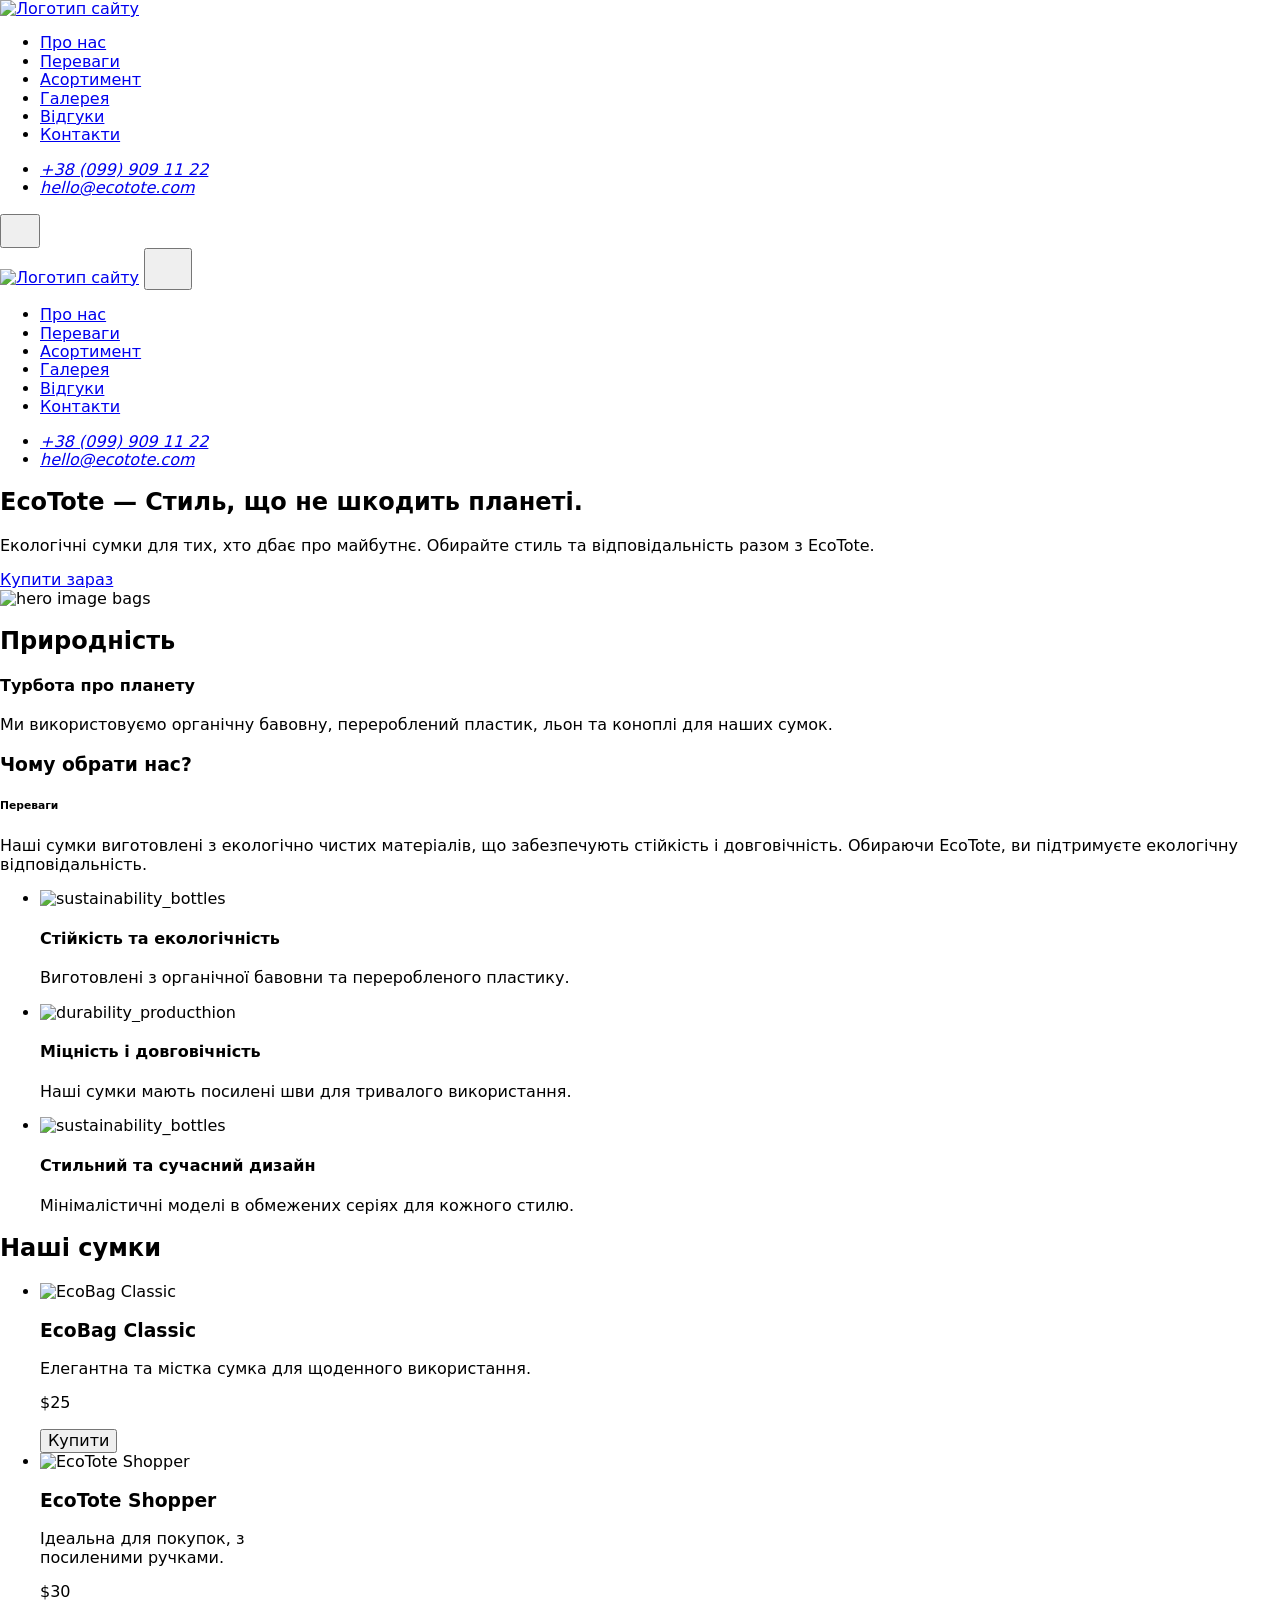
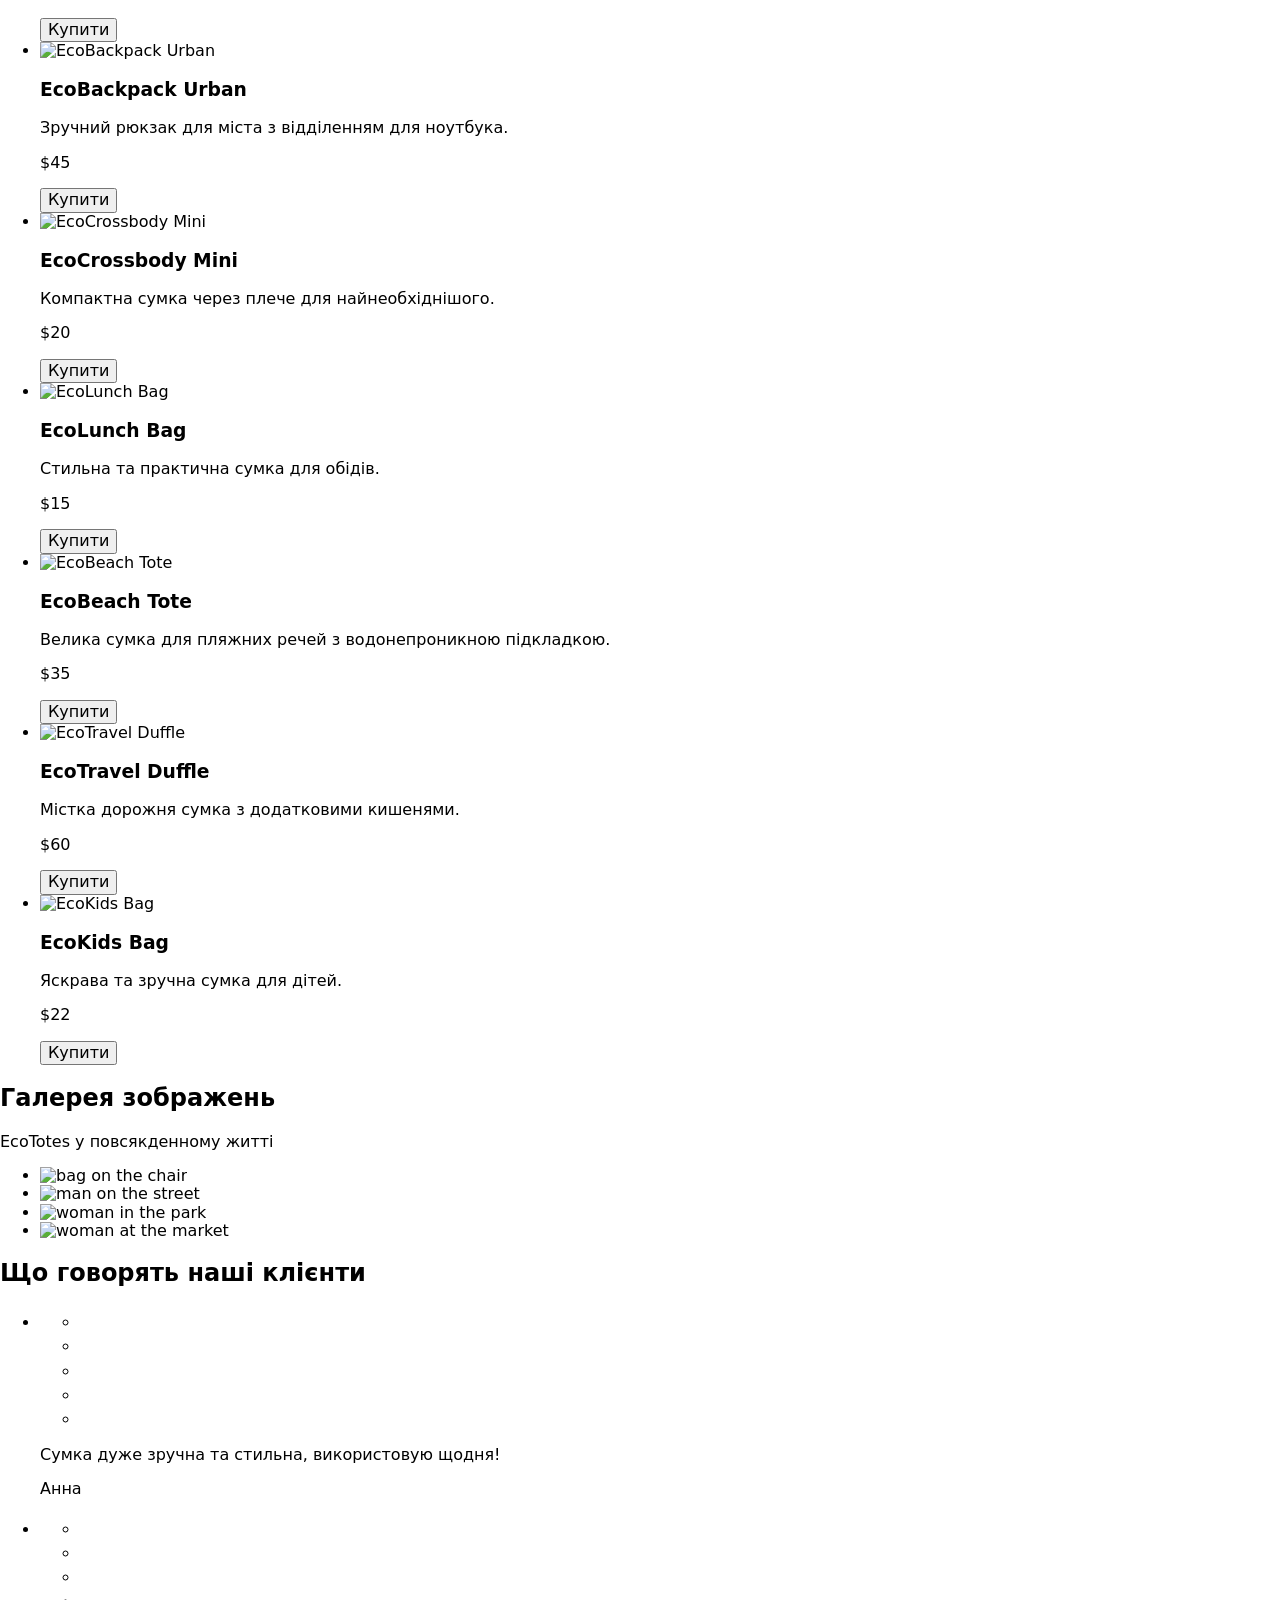
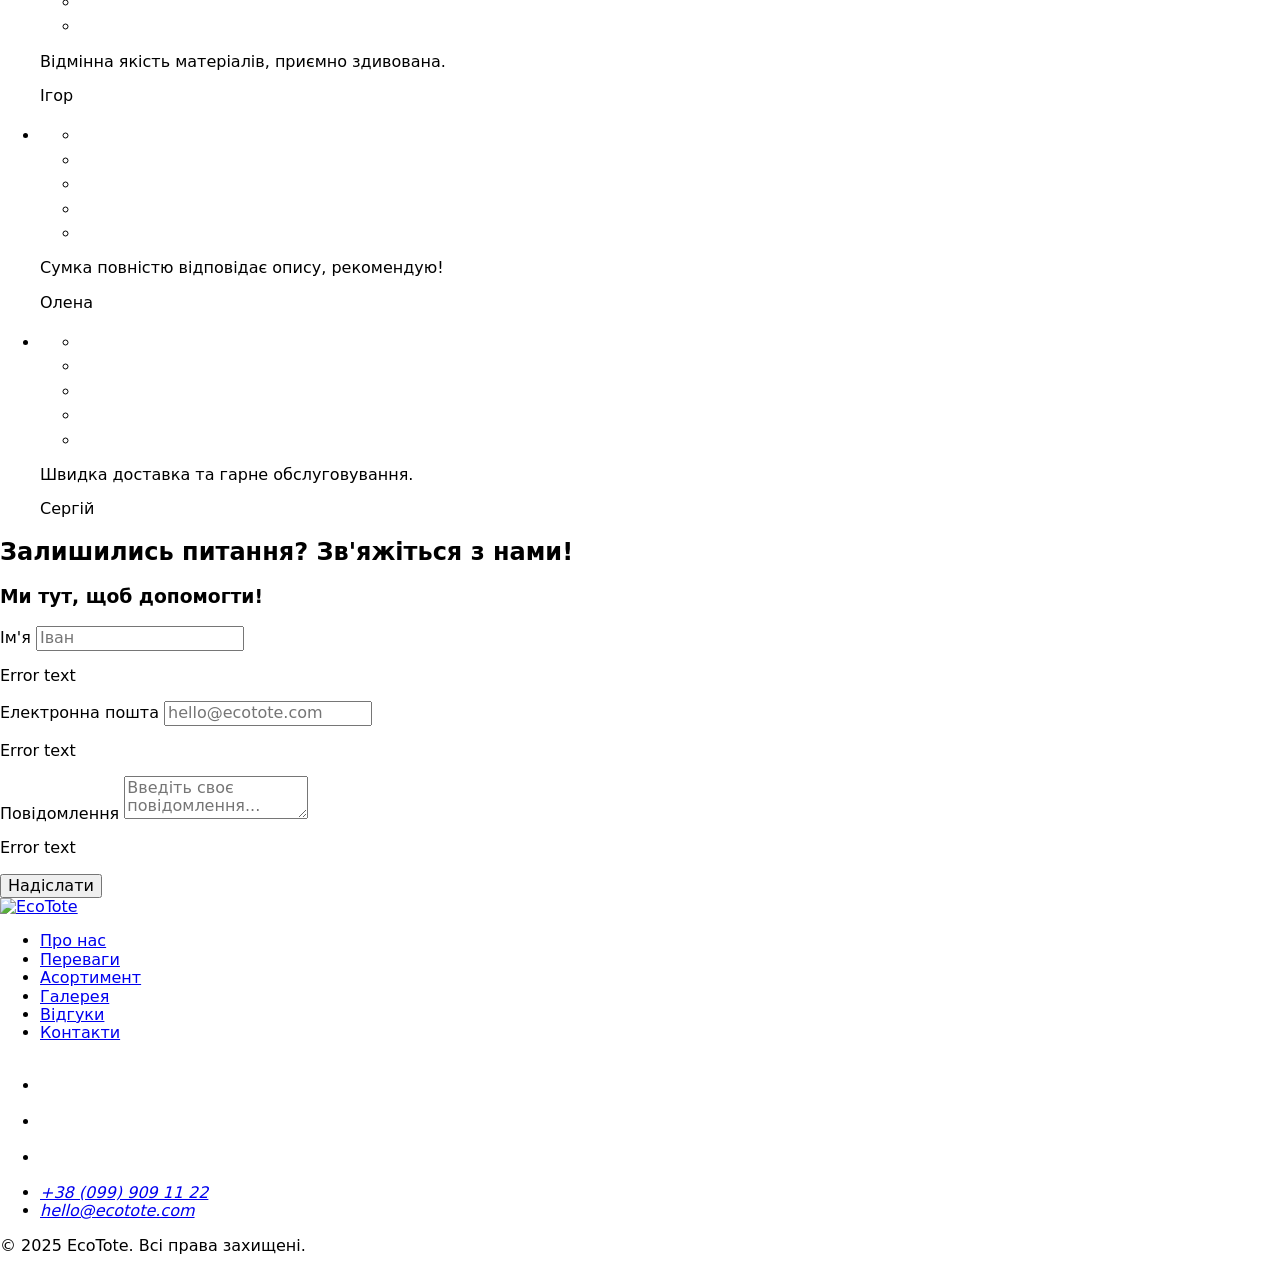
==== index.html @ 2b486815 "Deploying to gh-pages from @ Bogdan-uk/team-project@c42244c601ded046ae0c8dff309951acd3d1aea6 🚀" ====
<!DOCTYPE html>
<html lang="en">
  <head>
    <meta charset="UTF-8" />
    <link rel="icon" type="image/svg+xml" href="/team-project/assets/fav-BGLJ9LXk.svg" />
    <meta name="viewport" content="width=device-width, initial-scale=1.0" />
    <title>EcoTote</title>

    <link rel="preconnect" href="https://fonts.googleapis.com" />
    <link rel="preconnect" href="https://fonts.gstatic.com" crossorigin />
    <link
      href="https://fonts.googleapis.com/css2?family=Comfortaa:wght@700&family=Fira+Sans:wght@400;600&display=swap"
      rel="stylesheet"
    />

    <link
      rel="stylesheet"
      href="https://cdnjs.cloudflare.com/ajax/libs/modern-normalize/3.0.1/modern-normalize.min.css"
      integrity="sha512-q6WgHqiHlKyOqslT/lgBgodhd03Wp4BEqKeW6nNtlOY4quzyG3VoQKFrieaCeSnuVseNKRGpGeDU3qPmabCANg=="
      crossorigin="anonymous"
      referrerpolicy="no-referrer"
    />

    <script type="module" crossorigin src="/team-project/index.js"></script>
    <link rel="stylesheet" crossorigin href="/team-project/assets/index-L8-b_GVk.css">
  </head>
  <body>
    <!-- Roma -->
<header class="header">
    <div class="container header-container">
        <nav class="header-nav">
            <!-- <a class="header-logo" href="./index.html"><svg class="icon-logo" width="84" height="36">
            <use href="/img/sprite.svg#icon-logo"></use>
            </svg></a> -->
            <a class="header-logo" href="./index.html"><img class="icon-logo" src="/team-project/assets/logo-eco-DraU4ViI.svg" alt="Логотип сайту"></a>
            <ul class="header-list">
                <li class="header-item"><a class="header-link" href="#about">Про нас</a></li>
                <li class="header-item"><a class="header-link" href="#advantages">Переваги</a></li>
                <li class="header-item"><a class="header-link" href="#assortment">Асортимент</a></li>
                <li class="header-item"><a class="header-link" href="#gallery">Галерея</a></li>
                <li class="header-item"><a class="header-link" href="#reviews">Відгуки</a></li>
                <li class="header-item"><a class="header-link" href="#support">Контакти</a></li>
            </ul>
        </nav>
        <address class="header-contact">
            <ul class="contact-list">
                <li class="contact-item"><a class="contact-link" href="tel:+380999091122">+38 (099) 909 11 22</a></li>
                <li class="contact-item"><a class="contact-link" href="mailto:hello@ecotote.com">hello@ecotote.com</a></li>
            </ul>
        </address>
        <button class="menu-btn" type="button" data-menu-open><svg class="icon-burger" width="24" height="24">
            <use href="/team-project/assets/sprite-MCCF5QM3.svg#icon-burger"></use> </svg></button>
</div>
<div class="mob-menu" data-menu>
    <div class="container mob-menu-div">
      <div class="mob-menu-logo">
            <!-- <a class="header-logo" href="./index.html"><svg class="icon-logo" width="84" height="36">
                <use href="/img/sprite.svg#icon-logo"></use>
                </svg></a> -->
                <a class="header-logo" href="./index.html"><img class="icon-logo" src="/team-project/assets/logo-eco-DraU4ViI.svg" alt="Логотип сайту"></a>
            <button class="btn-close" type="button" data-menu-close><svg class="icon-close" width="32" height="32">
            <use href="/team-project/assets/sprite-MCCF5QM3.svg#icon-close"></use>
            </svg></button>
      </div>
    <nav class="mob-menu-nav">
        <ul class="mob-menu-list">
            <li class="mob-header-item"><a class="header-link" data-menu-link href="#about">Про нас</a></li>
            <li class="mob-header-item"><a class="header-link" data-menu-link href="#advantages">Переваги</a></li>
            <li class="mob-header-item"><a class="header-link" data-menu-link href="#assortment">Асортимент</a></li>
            <li class="mob-header-item"><a class="header-link" data-menu-link href="#gallery">Галерея</a></li>
            <li class="mob-header-item"><a class="header-link" data-menu-link href="#reviews">Відгуки</a></li>
            <li class="mob-header-item"><a class="header-link" data-menu-link href="#support">Контакти</a></li>
        </ul>
    </nav>
    <div class="contact-div">
        <address>
            <ul class="menu-contact-list">
                <li class="mob-contact-item"><a class="contact-link" href="tel:+380999091122">+38 (099) 909 11 22</a></li>
                <li class="mob-contact-item"><a class="contact-link" href="mailto:hello@ecotote.com">hello@ecotote.com</a></li>
            </ul>
        </address>
    </div>
    </div>
</div>
</header>

    <main>
      <!-- Loads the specified .html file -->
      <!-- Anhelina Bondar -->
<section class="hero">
  <div class="container">
    <div class="hero-container">
      <h1 class="hero-title">EcoTote — Стиль, що не шкодить планеті.</h1>
      <div class="hero-descr">
        <p class="hero-text">
          Екологічні сумки для тих, хто дбає про майбутнє. Обирайте стиль та
          відповідальність разом з EcoTote.
        </p>
        <a href="#assortment" class="hero-btn">Купити зараз</a>
      </div>
    </div>

    <div class="hero-pictures">
      <picture>
        <source
          media="(min-width: 1440px)"
          srcset="/team-project/assets/hero-image-desc-min-DC5pHzus.jpg 1x, /team-project/assets/hero-image-desc@2x-min-C-ImVOi6.jpg 2x"
        />
        <source
          media="(min-width: 768px)"
          srcset="/team-project/assets/hero-image-tab-min-BCdjmTjL.jpg 1x, /team-project/assets/hero-image-tab@2x-min-BiEAfd5B.jpg 2x"
        />
        <source
          media="(max-width: 767px)"
          srcset="/team-project/assets/hero-image-mob-min-CQgtzyoO.jpg 1x, /team-project/assets/hero-image-mob@2x-min-DBpn-c2Z.jpg 2x"
        />
        <img
          src="/team-project/assets/hero-image-desc-min-DC5pHzus.jpg"
          alt="hero image bags"
          class="hero-img"
        />
      </picture>
    </div>
  </div>
</section>

      <!-- Olha Shapoval -->
<section class="about" id="about">
  <div class="container">
    <h2 class="about-title-small">Природність</h2>
    <h4 class="about-title-main">Турбота про планету</h4>
    <p class="about-text">
      Ми використовуємо органічну бавовну, перероблений пластик, льон та коноплі
      для наших сумок.
    </p>
  </div>
</section>

      <!-- Anna Olieinik -->
<section class="advantages" id="advantages">
    <div class="container">
        <div class="advantages_div_title">
            <h3 class="advantages_title_main">Чому обрати нас?</h3>
            <h6 class="advantages_title_litle">Переваги</h6>
        </div>
        <p class="advantages_paragraf">Наші сумки виготовлені з екологічно чистих матеріалів, що забезпечують
            стійкість
            і
            довговічність. Обираючи EcoTote, ви
            підтримуєте екологічну відповідальність.</p>
        <ul class="advantages_about_us">
            <li class="advantages_blocks_img_adout">
                <img class="advantages_img_blocks" src="/team-project/assets/advantages_bottles_1x-CgLt7l4X.jpg"
                    srcset="/team-project/assets/advantages_bottles_1x-CgLt7l4X.jpg 1x, /team-project/assets/advantages_bottles_2x-Cde2SaW8.jpg 2x"
                    alt="sustainability_bottles">
                <h4 class="advantages_block_title">Стійкість та екологічність</h4>
                <p class="advantages_block_paragraf advantages_tablet_paragraf">Виготовлені з органічної бавовни
                    та переробленого
                    пластику.</p>
            </li>
            <li class="advantages_blocks_img_adout">
                <img class="advantages_img_blocks" src="/team-project/assets/advantages_production_1x-DSd3YlAE.jpg"
                    srcset="/team-project/assets/advantages_production_1x-DSd3YlAE.jpg 1x, /team-project/assets/advantages_producthion_2x-C2Dcq1-Y.jpg 2x"
                    alt="durability_producthion">
                <h4 class="advantages_block_title">Міцність і довговічність</h4>
                <p class="advantages_block_paragraf">Наші сумки мають посилені шви для тривалого використання.
                </p>
            </li>
            <li class="advantages_blocks_img_adout">
                <img class="advantages_img_blocks advantages_img_tablet"
                    src="/team-project/assets/advantages_results_bags_1x-T5ttE_fK.jpg"
                    srcset="/team-project/assets/advantages_results_bags_1x-T5ttE_fK.jpg 1x, /team-project/assets/asvantages_results_bags_2x-B05tmuVz.jpg 2x"
                    alt="sustainability_bottles">
                <h4 class="advantages_block_title">Стильний та сучасний дизайн</h4>
                <p class="advantages_block_paragraf advantages_tablet_paragraf">Мінімалістичні моделі в
                    обмежених серіях для кожного стилю.
                </p>
            </li>
        </ul>
    </div>

</section>
      <!-- nasteishyk -->
<section id="assortment">
  <div class="container assortment-container">
    <h2 class="assortment-title">Наші сумки</h2>
    <ul class="assortment-list">
      <li class="assortment-item">
        <picture>
          <source
            media="(min-width: 1158px)"
            srcset="/team-project/assets/desk-product1-B8yYB-BX.jpg 1x, /team-project/assets/desk-product1@2x-CqDSHg4z.jpg 2x"
          />
          <source
            media="(min-width: 768px)"
            srcset="/team-project/assets/tab-product1-BfyHLt0q.jpg 1x, /team-project/assets/tab-product1@2x-DV1CwDP4.jpg 2x"
          />
          <source
            media="(max-width: 767px)"
            srcset="/team-project/assets/mob-product1-230nrrdC.jpg 1x, /team-project/assets/mob-product1@2x-CkML3-re.jpg 2x"
          />
          <img
            src="/team-project/assets/desk-product1-B8yYB-BX.jpg"
            alt="EcoBag Classic"
            class="assortment-item-img"
          />
        </picture>
        <div class="assortment-item-description">
          <h3 class="assortment-item-title">EcoBag Classic</h3>
          <p class="assortment-item-text">
            Елегантна та містка сумка для щоденного використання.
          </p>
          <p class="assortment-item-price">$25</p>
        </div>
        <button class="assortment-item-btn" type="button">Купити</button>
      </li>
      <li class="assortment-item">
        <picture>
          <source
            media="(min-width: 1158px)"
            srcset="/team-project/assets/desk-product2-C2_Zr-rW.jpg 1x, /team-project/assets/desk-product2@2x-Dsq1rn1j.jpg 2x"
          />
          <source
            media="(min-width: 768px)"
            srcset="/team-project/assets/tab-product2-CnI-luId.jpg 1x, /team-project/assets/tab-product2@2x-CytKKb4T.jpg 2x"
          />
          <source
            media="(max-width: 767px)"
            srcset="/team-project/assets/mob-product2-DNFNAqD6.jpg 1x, /team-project/assets/mob-product2@2x-DZs5_hjt.jpg 2x"
          />
          <img
            src="/team-project/assets/mob-product2-DNFNAqD6.jpg"
            alt="EcoTote Shopper"
            class="assortment-item-img"
          />
        </picture>
        <div class="assortment-item-description">
          <h3 class="assortment-item-title">EcoTote Shopper</h3>
          <p class="assortment-item-text">
            Ідеальна для покупок, з<br />посиленими ручками.
          </p>
          <p class="assortment-item-price">$30</p>
        </div>
        <button class="assortment-item-btn" type="button">Купити</button>
      </li>
      <li class="assortment-item">
        <picture>
          <source
            media="(min-width: 1158px)"
            srcset="/team-project/assets/desk-product3-DixrslfX.jpg 1x, /team-project/assets/desk-product3@2x-IIE_Rt4P.jpg 2x"
          />
          <source
            media="(min-width: 768px)"
            srcset="/team-project/assets/tab-product3-BhCX15lz.jpg 1x, /team-project/assets/tab-product3@2x-DUkcszhN.jpg 2x"
          />
          <source
            media="(max-width: 767px)"
            srcset="/team-project/assets/mob-product3-BYlVJn63.jpg 1x, /team-project/assets/mob-product3@2x-BzSbE-UD.jpg 2x"
          />
          <img
            src="/team-project/assets/desk-product3-DixrslfX.jpg"
            alt="EcoBackpack Urban"
            class="assortment-item-img"
          />
        </picture>
        <div class="assortment-item-description">
          <h3 class="assortment-item-title">EcoBackpack Urban</h3>
          <p class="assortment-item-text">
            Зручний рюкзак для міста з відділенням для ноутбука.
          </p>
          <p class="assortment-item-price">$45</p>
        </div>
        <button class="assortment-item-btn" type="button">Купити</button>
      </li>
      <li class="assortment-item">
        <picture>
          <source
            media="(min-width: 1158px)"
            srcset="/team-project/assets/desk-product4-Bw1aXxrV.jpg 1x, /team-project/assets/desk-product4@2x-DAcJ0FO8.jpg 2x"
          />
          <source
            media="(min-width: 768px)"
            srcset="/team-project/assets/tab-product4-DH9nzqCh.jpg 1x, /team-project/assets/tab-product4@2x-CW4R7g58.jpg 2x"
          />
          <source
            media="(max-width: 767px)"
            srcset="/team-project/assets/mob-product4-CtgZPaKW.jpg 1x, /team-project/assets/mob-product4@2x-D43_Vh6s.jpg 2x"
          />
          <img
            src="/team-project/assets/desk-product4-Bw1aXxrV.jpg"
            alt="EcoCrossbody Mini"
            class="assortment-item-img"
          />
        </picture>
        <div class="assortment-item-description">
          <h3 class="assortment-item-title">EcoCrossbody Mini</h3>
          <p class="assortment-item-text">
            Компактна сумка через плече для найнеобхіднішого.
          </p>
          <p class="assortment-item-price">$20</p>
        </div>
        <button class="assortment-item-btn" type="button">Купити</button>
      </li>
      <li class="assortment-item">
        <picture>
          <source
            media="(min-width: 1158px)"
            srcset="/team-project/assets/desk-product5-D8SgLLM7.jpg 1x, /team-project/assets/desk-product5@2x-Xq3Q4blh.jpg 2x"
          />
          <source
            media="(min-width: 768px)"
            srcset="/team-project/assets/tab-product5-Cyee7tPl.jpg 1x, /team-project/assets/tab-product5@2x-DdlWEoED.jpg 2x"
          />
          <source
            media="(max-width: 767px)"
            srcset="/team-project/assets/mob-product5-DMWyiIlm.jpg 1x, /team-project/assets/mob-product5@2x-BievNH2k.jpg 2x"
          />
          <img
            src="/team-project/assets/desk-product5-D8SgLLM7.jpg"
            alt="EcoLunch Bag"
            class="assortment-item-img"
          />
        </picture>
        <div class="assortment-item-description">
          <h3 class="assortment-item-title">EcoLunch Bag</h3>
          <p class="assortment-item-text">
            Стильна та практична сумка для обідів.
          </p>
          <p class="assortment-item-price">$15</p>
        </div>
        <button class="assortment-item-btn" type="button">Купити</button>
      </li>
      <li class="assortment-item">
        <picture>
          <source
            media="(min-width: 1158px)"
            srcset="/team-project/assets/desk-product6-DgPZQYCs.jpg 1x, /team-project/assets/desk-product6@2x-D98RK8fI.jpg 2x"
          />
          <source
            media="(min-width: 768px)"
            srcset="/team-project/assets/tab-product6-BVWXpYY_.jpg 1x, /team-project/assets/tab-product6@2x-CmhhPios.jpg 2x"
          />
          <source
            media="(max-width: 767px)"
            srcset="/team-project/assets/mob-product6-DH-e7GoB.jpg 1x, /team-project/assets/mob-product6@2x-CrXM5x75.jpg 2x"
          />
          <img
            src="/team-project/assets/desk-product6-DgPZQYCs.jpg"
            alt="EcoBeach Tote"
            class="assortment-item-img"
          />
        </picture>
        <div class="assortment-item-description">
          <h3 class="assortment-item-title">EcoBeach Tote</h3>
          <p class="assortment-item-text">
            Велика сумка для пляжних речей з водонепроникною підкладкою.
          </p>
          <p class="assortment-item-price">$35</p>
        </div>
        <button class="assortment-item-btn" type="button">Купити</button>
      </li>
      <li class="assortment-item">
        <picture>
          <source
            media="(min-width: 1158px)"
            srcset="/team-project/assets/desk-product7-DX17JT4Z.jpg 1x, /team-project/assets/desk-product7@2x-BiRFw1P8.jpg 2x"
          />
          <source
            media="(min-width: 768px)"
            srcset="/team-project/assets/tab-product7-C6bWptVR.jpg 1x, /team-project/assets/tab-product7@2x-CKY3WIct.jpg 2x"
          />
          <source
            media="(max-width: 767px)"
            srcset="/team-project/assets/mob-product7-DUouuO5X.jpg 1x, /team-project/assets/mob-product7@2x-D4M73k6N.jpg 2x"
          />
          <img
            src="/team-project/assets/desk-product7-DX17JT4Z.jpg"
            alt="EcoTravel Duffle"
            class="assortment-item-img"
          />
        </picture>
        <div class="assortment-item-description">
          <h3 class="assortment-item-title">EcoTravel Duffle</h3>
          <p class="assortment-item-text">
            Містка дорожня сумка з додатковими кишенями.
          </p>
          <p class="assortment-item-price">$60</p>
        </div>
        <button class="assortment-item-btn" type="button">Купити</button>
      </li>
      <li class="assortment-item">
        <picture>
          <source
            media="(min-width: 1158px)"
            srcset="/team-project/assets/desk-product8-BkwGB6u1.jpg 1x, /team-project/assets/desk-product8@2x-PjsQbt3h.jpg 2x"
          />
          <source
            media="(min-width: 768px)"
            srcset="/team-project/assets/tab-product8-KS2sIsGf.jpg 1x, /team-project/assets/tab-product8@2x-BItCQZYR.jpg 2x"
          />
          <source
            media="(max-width: 767px)"
            srcset="/team-project/assets/mob-product8-BtWnGsch.jpg 1x, /team-project/assets/mob-product8@2x-DutWMtNd.jpg 2x"
          />
          <img
            src="/team-project/assets/desk-product8-BkwGB6u1.jpg"
            alt="EcoKids Bag"
            class="assortment-item-img"
          />
        </picture>
        <div class="assortment-item-description">
          <h3 class="assortment-item-title">EcoKids Bag</h3>
          <p class="assortment-item-text">Яскрава та зручна сумка для дітей.</p>
          <p class="assortment-item-price">$22</p>
        </div>
        <button class="assortment-item-btn" type="button">Купити</button>
      </li>
    </ul>
  </div>
</section>

      <!-- @Denys Kratyk -->

<section class="gallery" id="gallery">
  <div class="container">
    <h2 class="gallery-title">Галерея зображень</h2>
    <p class="gallery-text">EcoTotes у повсякденному житті</p>
    <ul class="gallery-list">
      <li class="gallery-list-item">
        <picture>
          <source
            srcset="/team-project/assets/gallery-img1-desk-BraK44Jn.jpg 1x, /team-project/assets/gallery-img1-desk-2x-BeaucH9z.jpg 2x"
            media="(min-width: 1440px)"
          />
          <source
            srcset="/team-project/assets/gallery-img1-tab-s6Qf68HR.jpg 1x, /team-project/assets/gallery-img1-tab-2x-x0nLXTR8.jpg 2x"
            media="(min-width: 768px)"
          />
          <source
            srcset="/team-project/assets/gallery-img1-mob-O_24E56G.jpg 1x, /team-project/assets/gallery-img1-mob-2x-D6Ut3ZU-.jpg 2x"
            media="(max-width: 767px)"
          />
          <img
            class="gallery-image"
            src="/team-project/assets/gallery-img1-desk-BraK44Jn.jpg"
            alt="bag on the chair"
            width="421"
          />
        </picture>
      </li>
      <li class="gallery-list-item">
        <picture>
          <source
            srcset="/team-project/assets/gallery-img2-desk-B8hzFswZ.jpg 1x, /team-project/assets/gallery-img2-desk-2x-CZTxFOsh.jpg 2x"
            media="(min-width: 1440px)"
          />
          <source
            srcset="/team-project/assets/gallery-img2-tab-BB5hVZxB.jpg 1x, /team-project/assets/gallery-img2-tab-2x-bQMSpF2U.jpg 2x"
            media="(min-width: 768px)"
          />
          <source
            srcset="/team-project/assets/gallery-img2-mob-CHv81Oce.jpg 1x, /team-project/assets/gallery-img2-mob-2x-DeEvCfyA.jpg 2x"
            media="(max-width: 767px)"
          />
          <img
            class="gallery-image"
            src="/team-project/assets/gallery-img2-desk-B8hzFswZ.jpg"
            alt="man on the street"
            width="421"
          />
        </picture>
      </li>
      <li class="gallery-list-item">
        <picture>
          <source
            srcset="/team-project/assets/gallery-img3-desk-BXcWdB_w.jpg 1x, /team-project/assets/gallery-img3-desk-2x-DBrB1bXm.jpg 2x"
            media="(min-width: 1440px)"
          />
          <source
            srcset="/team-project/assets/gallery-img3-tab-DxBO60WO.jpg 1x, /team-project/assets/gallery-img3-tab-2x-9O4oR35h.jpg 2x"
            media="(min-width: 768px)"
          />
          <source
            srcset="/team-project/assets/gallery-img3-mob-C8Khw5gN.jpg 1x, /team-project/assets/gallery-img3-mob-2x-D1rWZlg2.jpg 2x"
            media="(max-width: 767px)"
          />
          <img
            class="gallery-image"
            src="/team-project/assets/gallery-img3-desk-BXcWdB_w.jpg"
            alt="woman in the park"
            width="421"
          />
        </picture>
      </li>
      <li class="gallery-list-item">
        <picture>
          <source
            srcset="/team-project/assets/gallery-img4-desk-y3jdqrcZ.jpg 1x, /team-project/assets/gallery-img4-desk-2x-DD52OLh2.jpg 2x"
            media="(min-width: 1440px)"
          />
          <source
            srcset="/team-project/assets/gallery-img4-tab-CdtA2nti.jpg 1x, /team-project/assets/gallery-img4-tab-2x-Bq6IqsKE.jpg 2x"
            media="(min-width: 768px)"
          />
          <source
            srcset="/team-project/assets/gallery-img4-mob-EQ-vboz3.jpg 1x, /team-project/assets/gallery-img4-mob-2x-oeTQajQ_.jpg 2x"
            media="(max-width: 767px)"
          />
          <img
            class="gallery-image"
            src="/team-project/assets/gallery-img4-desk-y3jdqrcZ.jpg"
            alt="woman at the market"
            width="421"
          />
        </picture>
      </li>
    </ul>
  </div>
</section>

      <!-- Анна Копець -->
<section id="reviews" class="feedback">
  <h2 class="feedback-title">Що говорять наші клієнти</h2>
  <ul class="feedback-main-list">
    <li class="feedback-main-item">
      <ul class="feedback-list">
        <li class="feedback-item">
          <svg class="feedback-icon" width="20" height="20">
            <use href="/team-project/assets/sprite-MCCF5QM3.svg#icon-star"></use>
          </svg>
        </li>
        <li class="feedback-item">
          <svg class="feedback-icon" width="20" height="20">
            <use href="/team-project/assets/sprite-MCCF5QM3.svg#icon-star"></use>
          </svg>
        </li>
        <li class="feedback-item">
          <svg class="feedback-icon" width="20" height="20">
            <use href="/team-project/assets/sprite-MCCF5QM3.svg#icon-star"></use>
          </svg>
        </li>
        <li class="feedback-item">
          <svg class="feedback-icon" width="20" height="20">
            <use href="/team-project/assets/sprite-MCCF5QM3.svg#icon-star"></use>
          </svg>
        </li>
        <li class="feedback-item">
          <svg class="feedback-icon" width="20" height="20">
            <use href="/team-project/assets/sprite-MCCF5QM3.svg#icon-star"></use>
          </svg>
        </li>
      </ul>
      <p class="feedback-desc">
        Сумка дуже зручна та стильна, використовую щодня!
      </p>
      <p class="feedback-text">Анна</p>
    </li>
    <li class="feedback-main-item">
      <ul class="feedback-list">
        <li class="feedback-item">
          <svg class="feedback-icon" width="20" height="20">
            <use href="/team-project/assets/sprite-MCCF5QM3.svg#icon-star"></use>
          </svg>
        </li>
        <li class="feedback-item">
          <svg class="feedback-icon" width="20" height="20">
            <use href="/team-project/assets/sprite-MCCF5QM3.svg#icon-star"></use>
          </svg>
        </li>
        <li class="feedback-item">
          <svg class="feedback-icon" width="20" height="20">
            <use href="/team-project/assets/sprite-MCCF5QM3.svg#icon-star"></use>
          </svg>
        </li>
        <li class="feedback-item">
          <svg class="feedback-icon" width="20" height="20">
            <use href="/team-project/assets/sprite-MCCF5QM3.svg#icon-star"></use>
          </svg>
        </li>
        <li class="feedback-item">
          <svg class="feedback-icon feedback-icon-black" width="20" height="20">
            <use href="/team-project/assets/sprite-MCCF5QM3.svg#icon-star"></use>
          </svg>
        </li>
      </ul>
      <p class="feedback-desc feedback-desc-difference">
        Відмінна якість матеріалів, приємно здивована.
      </p>
      <p class="feedback-text">Ігор</p>
    </li>
    <li class="feedback-main-item">
      <ul class="feedback-list">
        <li class="feedback-item">
          <svg class="feedback-icon" width="20" height="20">
            <use href="/team-project/assets/sprite-MCCF5QM3.svg#icon-star"></use>
          </svg>
        </li>
        <li class="feedback-item">
          <svg class="feedback-icon" width="20" height="20">
            <use href="/team-project/assets/sprite-MCCF5QM3.svg#icon-star"></use>
          </svg>
        </li>
        <li class="feedback-item">
          <svg class="feedback-icon" width="20" height="20">
            <use href="/team-project/assets/sprite-MCCF5QM3.svg#icon-star"></use>
          </svg>
        </li>
        <li class="feedback-item">
          <svg class="feedback-icon" width="20" height="20">
            <use href="/team-project/assets/sprite-MCCF5QM3.svg#icon-star"></use>
          </svg>
        </li>
        <li class="feedback-item">
          <svg class="feedback-icon feedback-icon-black" width="20" height="20">
            <use href="/team-project/assets/sprite-MCCF5QM3.svg#icon-star"></use>
          </svg>
        </li>
      </ul>
      <p class="feedback-desc feedback-desc-distance">
        Сумка повністю відповідає опису, рекомендую!
      </p>
      <p class="feedback-text">Олена</p>
    </li>
    <li class="feedback-main-item">
      <ul class="feedback-list">
        <li class="feedback-item">
          <svg class="feedback-icon" width="20" height="20">
            <use href="/team-project/assets/sprite-MCCF5QM3.svg#icon-star"></use>
          </svg>
        </li>
        <li class="feedback-item">
          <svg class="feedback-icon" width="20" height="20">
            <use href="/team-project/assets/sprite-MCCF5QM3.svg#icon-star"></use>
          </svg>
        </li>
        <li class="feedback-item">
          <svg class="feedback-icon" width="20" height="20">
            <use href="/team-project/assets/sprite-MCCF5QM3.svg#icon-star"></use>
          </svg>
        </li>
        <li class="feedback-item">
          <svg class="feedback-icon" width="20" height="20">
            <use href="/team-project/assets/sprite-MCCF5QM3.svg#icon-star"></use>
          </svg>
        </li>
        <li class="feedback-item">
          <svg class="feedback-icon" width="20" height="20">
            <use href="/team-project/assets/sprite-MCCF5QM3.svg#icon-star"></use>
          </svg>
        </li>
      </ul>
      <p class="feedback-desc feedback-desc-distance">
        Швидка доставка та гарне обслуговування.
      </p>
      <p class="feedback-text">Сергій</p>
    </li>
  </ul>
</section>

      <!-- Людмила Орел -->
<section class="support" id="support">
  <div class="container support-container">
    <div class="support-form-container">
      <h2 class="support-title">Залишились питання? Зв'яжіться з нами!</h2>
      <h3 class="support-subtitle">Ми тут, щоб допомогти!</h3>
      <form class="support-form">
        <div class="support-field">
          <label for="name" class="support-label">Ім'я</label>
          <input
            type="text"
            class="support-input support-item"
            name="name"
            id="name"
            placeholder="Іван"
            required
            minlength="5"
            maxlength="64"
          />
          <p class="text-invalid">Error text</p>
        </div>
        <div class="support-field">
          <label for="email" class="support-label">Електронна пошта</label>
          <input
            type="email"
            class="support-input support-item"
            name="email"
            id="email"
            placeholder="hello@ecotote.com"
            required
            pattern="^[a-zA-Z0-9._%+-]+@[a-zA-Z0-9.-]+\.[a-zA-Z]{2,}$"
          />
          <p class="text-invalid">Error text</p>
        </div>
        <div class="support-field">
          <label for="message" class="support-label">Повідомлення</label>
          <textarea
            name="message"
            id="message"
            class="support-textarea support-item"
            placeholder="Введіть своє повідомлення..."
            maxlength="500"
          ></textarea>
          <p class="text-invalid">Error text</p>
        </div>
        <button type="submit" class="support-btn">Надіслати</button>
      </form>
    </div>
    <div class="background-image"></div>
  </div>
</section>

    </main>

    <!-- Olga -->
<footer class="footer">
      <div class="container footer-container">
        <div class="footer-nav-unit">
          <nav class="footer-nav">
            <a href="./index.html">
             <img src="/team-project/assets/logo-eco-DraU4ViI.svg" alt="EcoTote" class="footer-logo-icon"
             width="280" height="121"/>
            </a>
            <ul class="footer-list">
              <li class="footer-item">
                <a class="footer-link" href="#about">Про нас</a></li>
              <li class="footer-item">
                <a class="footer-link" href="#advantages">Переваги</a></li>
              <li class="footer-item">
                <a class="footer-link" href="#assortment">Асортимент</a></li>
              <li class="footer-item">
                <a class="footer-link" href="#gallery">Галерея</a></li>
              <li class="footer-item">
                <a class="footer-link" href="#reviews">Відгуки</a></li>
              <li class="footer-item">
                <a class="footer-link" href="#contacts">Контакти</a></li>
            </ul>
          </nav>

          <ul class="footer-soclink-list">
            <li class="footer-soclink-item">
              <a href="https://www.instagram.com/" class="social-link" 
                target="_blank" rel="noopener noreferrer" aria-label="Instagram">
                <svg class="social-icon" width="32" height="32">
                  <use href="/team-project/assets/sprite-MCCF5QM3.svg#icon-instagram"></use>
                </svg>
              </a>
            </li>
            <li class="footer-soclink-item">
              <a href="https://www.linkedin.com/" class="social-link"
                target="_blank" rel="noopener noreferrer" aria-label="LinkedIn">
                <svg class="social-icon" width="32" height="32">
                  <use href="/team-project/assets/sprite-MCCF5QM3.svg#icon-linkedIn"></use>
                </svg>
              </a>
            </li>
            <li class="footer-soclink-item">
              <a href="https://www.youtube.com/" class="social-link" target="_blank" rel="noopener noreferrer" aria-label="YouTube">
                <svg class="social-icon" width="32" height="32">
                  <use href="/team-project/assets/sprite-MCCF5QM3.svg#icon-youtube"></use>
                </svg>
              </a>
            </li>
          </ul>
        </div>
  
            <div class="footer-divider"></div>

        <address class="footer-contact">
          <div class="footer-contact-block">
            <ul class="footer-contact-list">
              <li class="footer-contact-item">
                <a class="footer-contact-link" href="tel:+380999091122"
                  >+38 (099) 909 11 22</a>
              </li>
              <li class="footer-contact-item">
                <a class="footer-contact-link" href="mailto:hello@ecotote.com"
                  >hello@ecotote.com</a>
              </li>
            </ul>
          </div>
          </address>
        
        <p class="copyright-text">© 2025 EcoTote. Всі права захищені.</p>
      </div>
    </footer>



  </body>
</html>
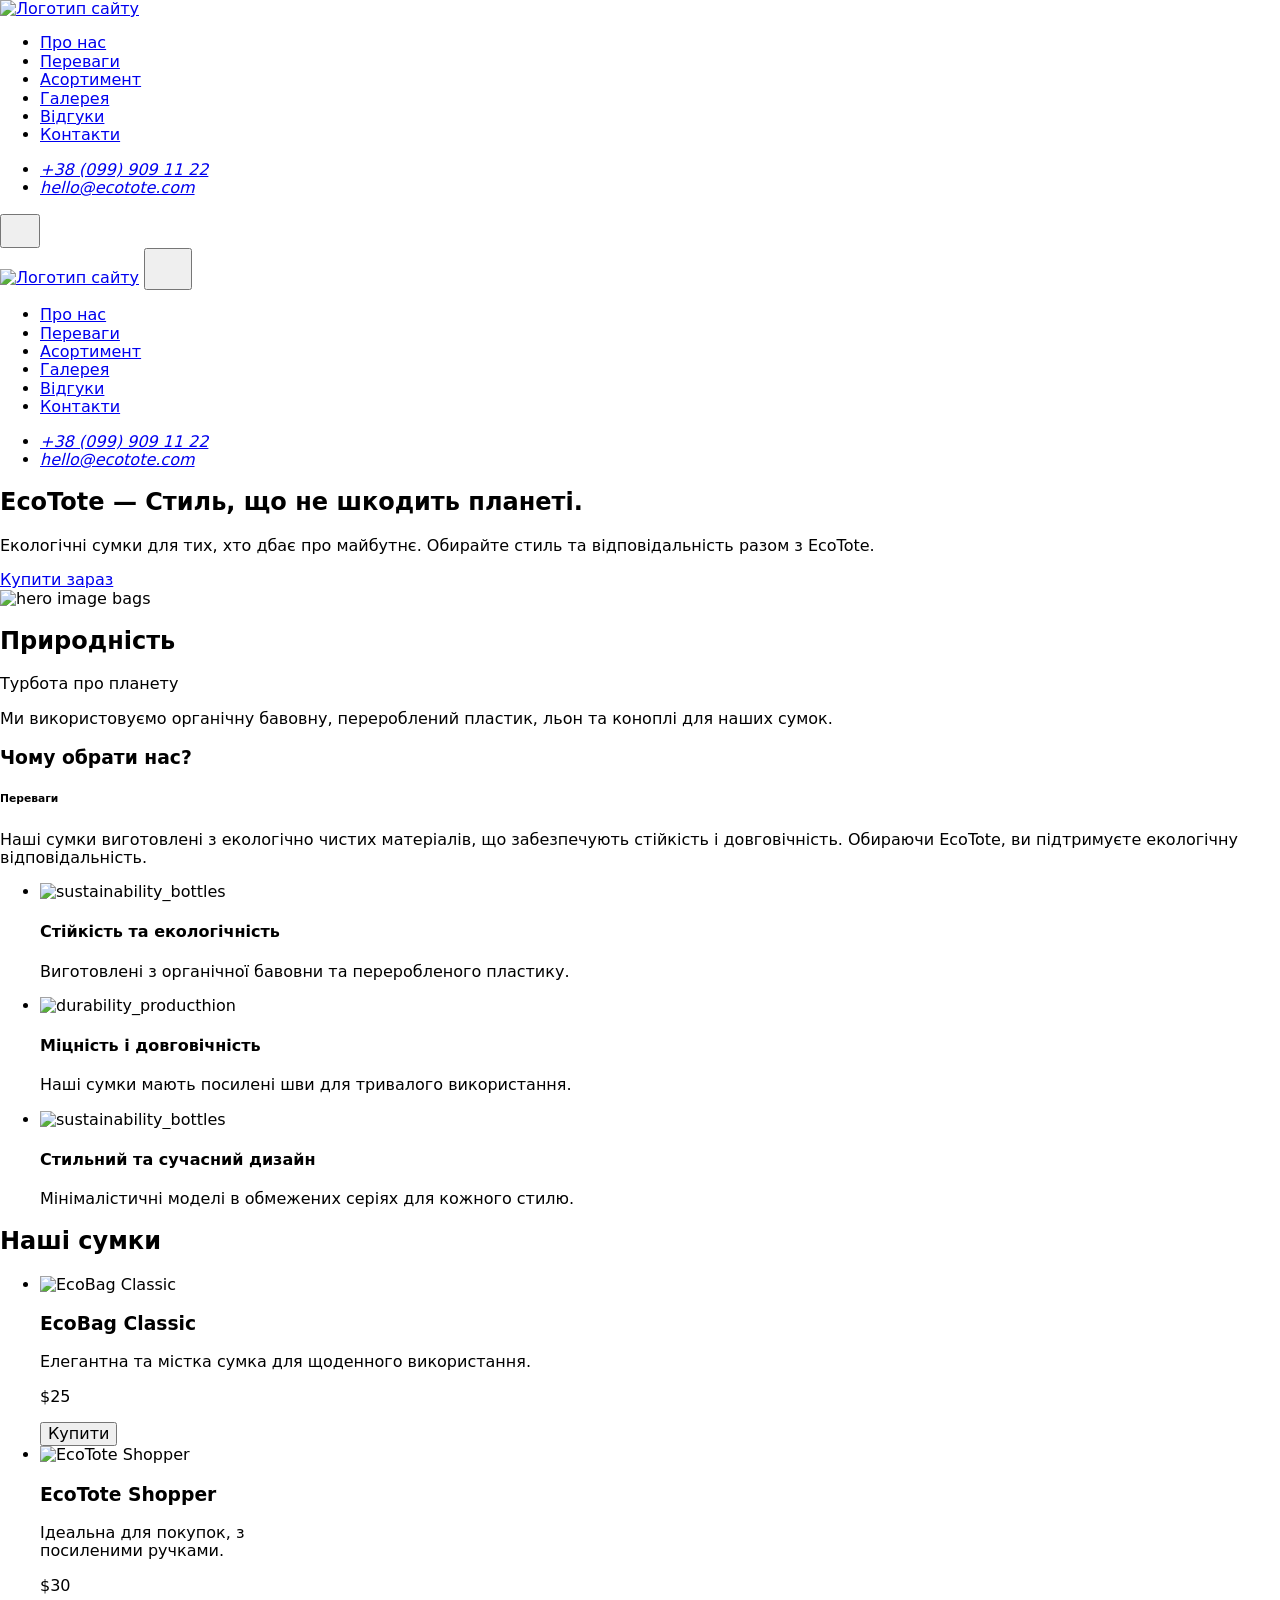
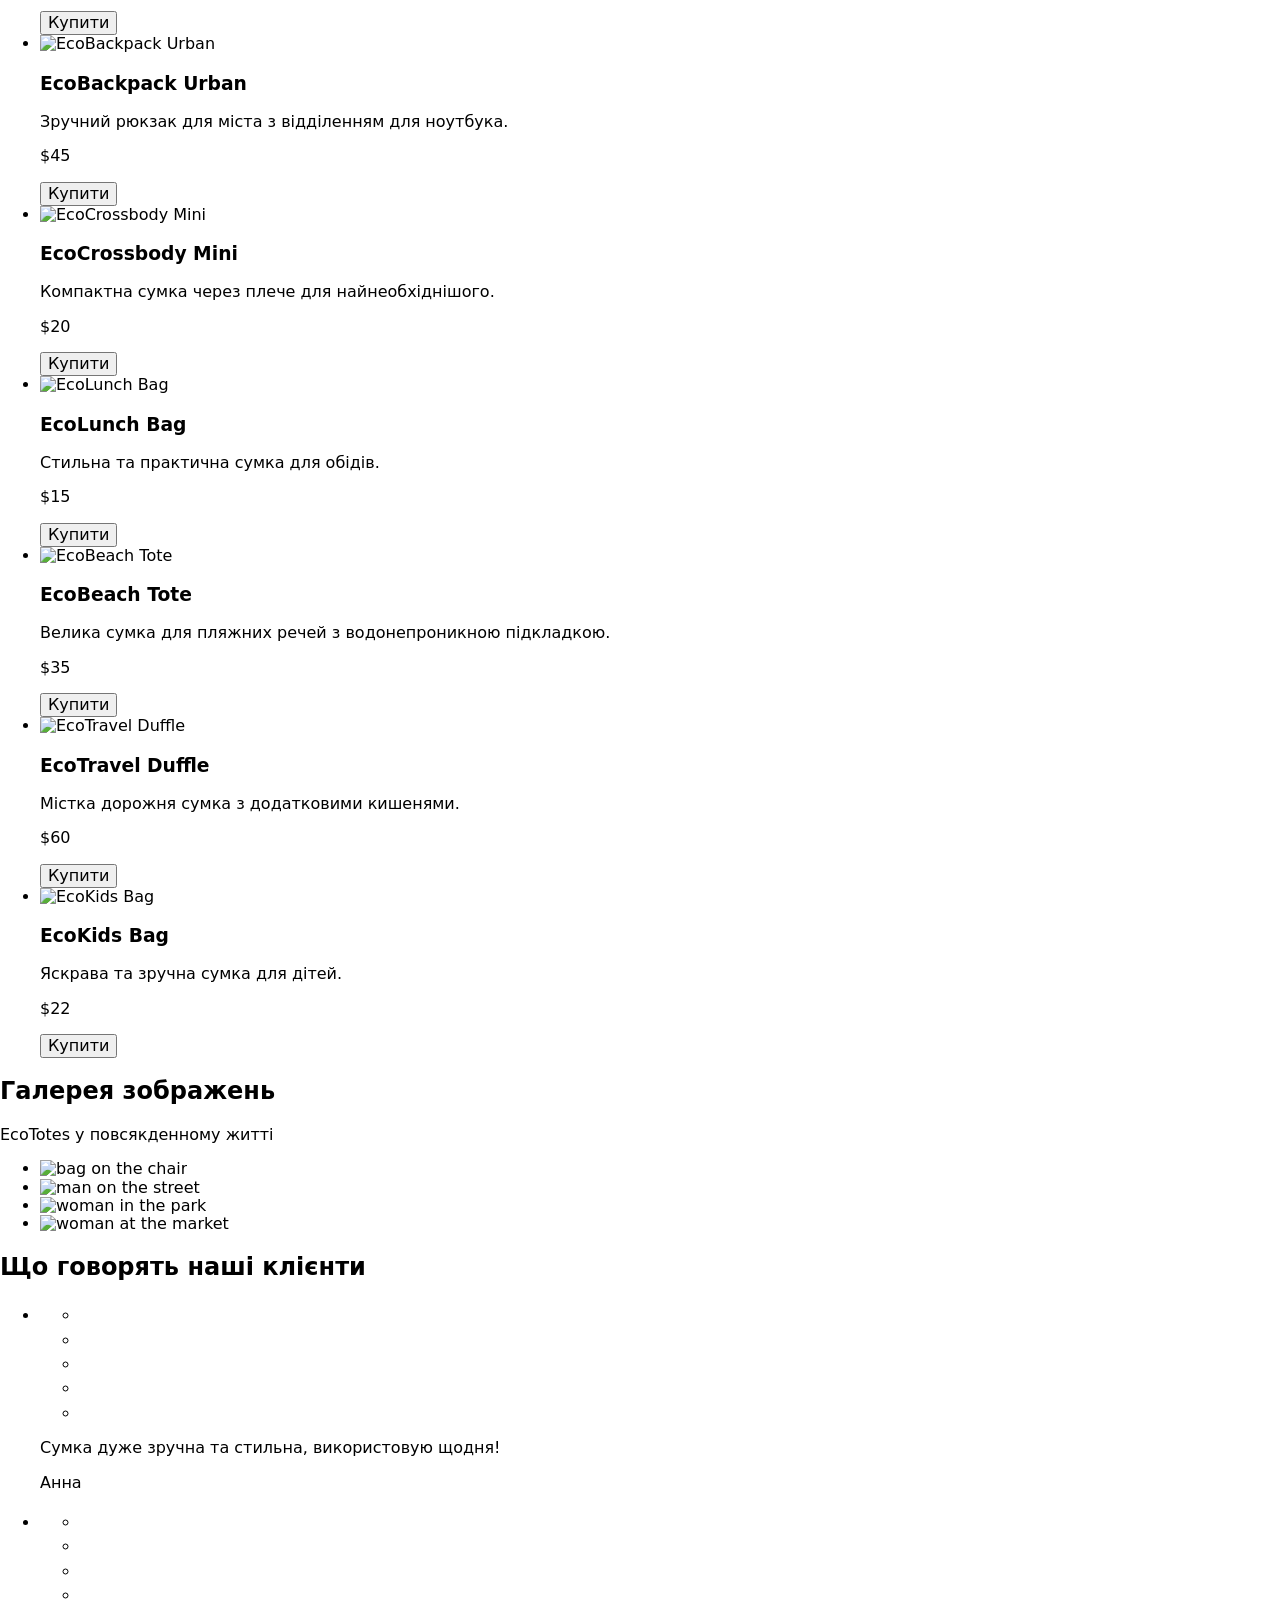
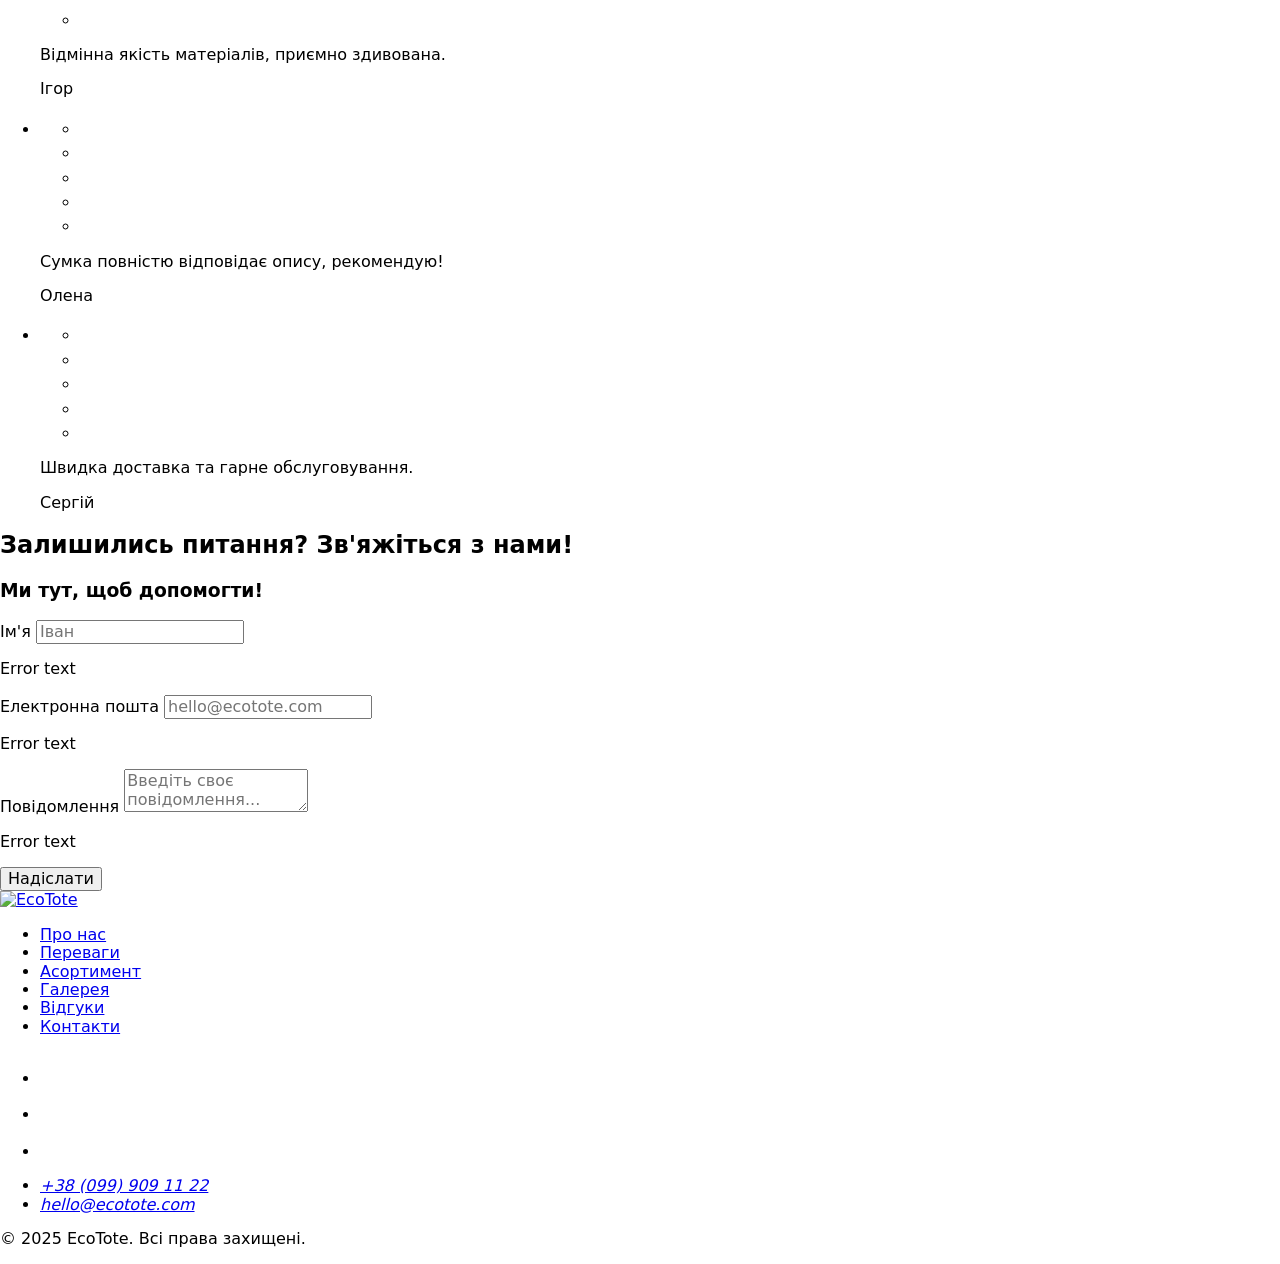
==== commit 085ff1e8: "Deploying to gh-pages from @ Bogdan-uk/team-project@aa26c6abb913e0dc755dc1aca667d1a03a51faae 🚀" ====
--- a/index.html
+++ b/index.html
@@ -22,7 +22,7 @@
     />
 
     <script type="module" crossorigin src="/team-project/index.js"></script>
-    <link rel="stylesheet" crossorigin href="/team-project/assets/index-L8-b_GVk.css">
+    <link rel="stylesheet" crossorigin href="/team-project/assets/index-Dglh2Ko8.css">
   </head>
   <body>
     <!-- Roma -->
@@ -128,7 +128,7 @@
 <section class="about" id="about">
   <div class="container">
     <h2 class="about-title-small">Природність</h2>
-    <h4 class="about-title-main">Турбота про планету</h4>
+    <p class="about-title-main">Турбота про планету</p>
     <p class="about-text">
       Ми використовуємо органічну бавовну, перероблений пластик, льон та коноплі
       для наших сумок.
@@ -520,6 +520,7 @@
 
       <!-- Анна Копець -->
 <section id="reviews" class="feedback">
+  <div class="container">
   <h2 class="feedback-title">Що говорять наші клієнти</h2>
   <ul class="feedback-main-list">
     <li class="feedback-main-item">
@@ -655,6 +656,7 @@
       <p class="feedback-text">Сергій</p>
     </li>
   </ul>
+  </div>
 </section>
 
       <!-- Людмила Орел -->
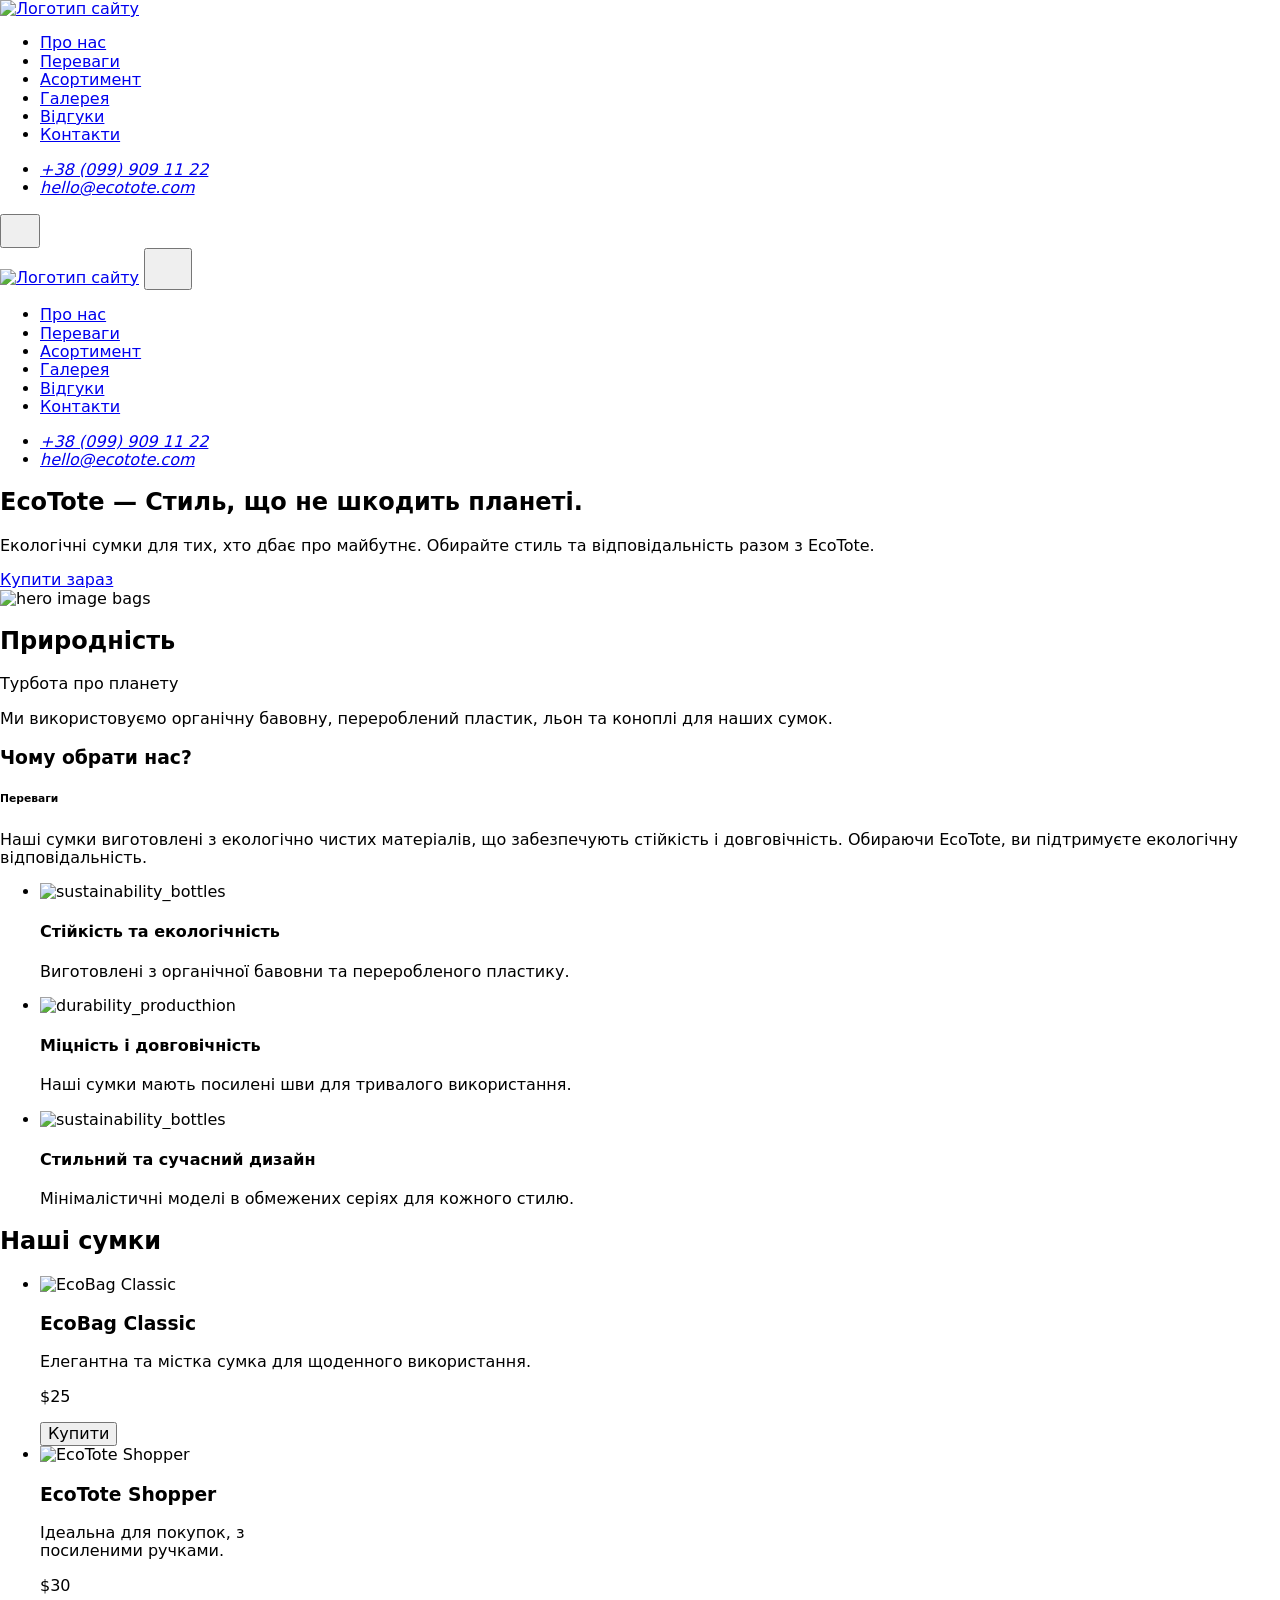
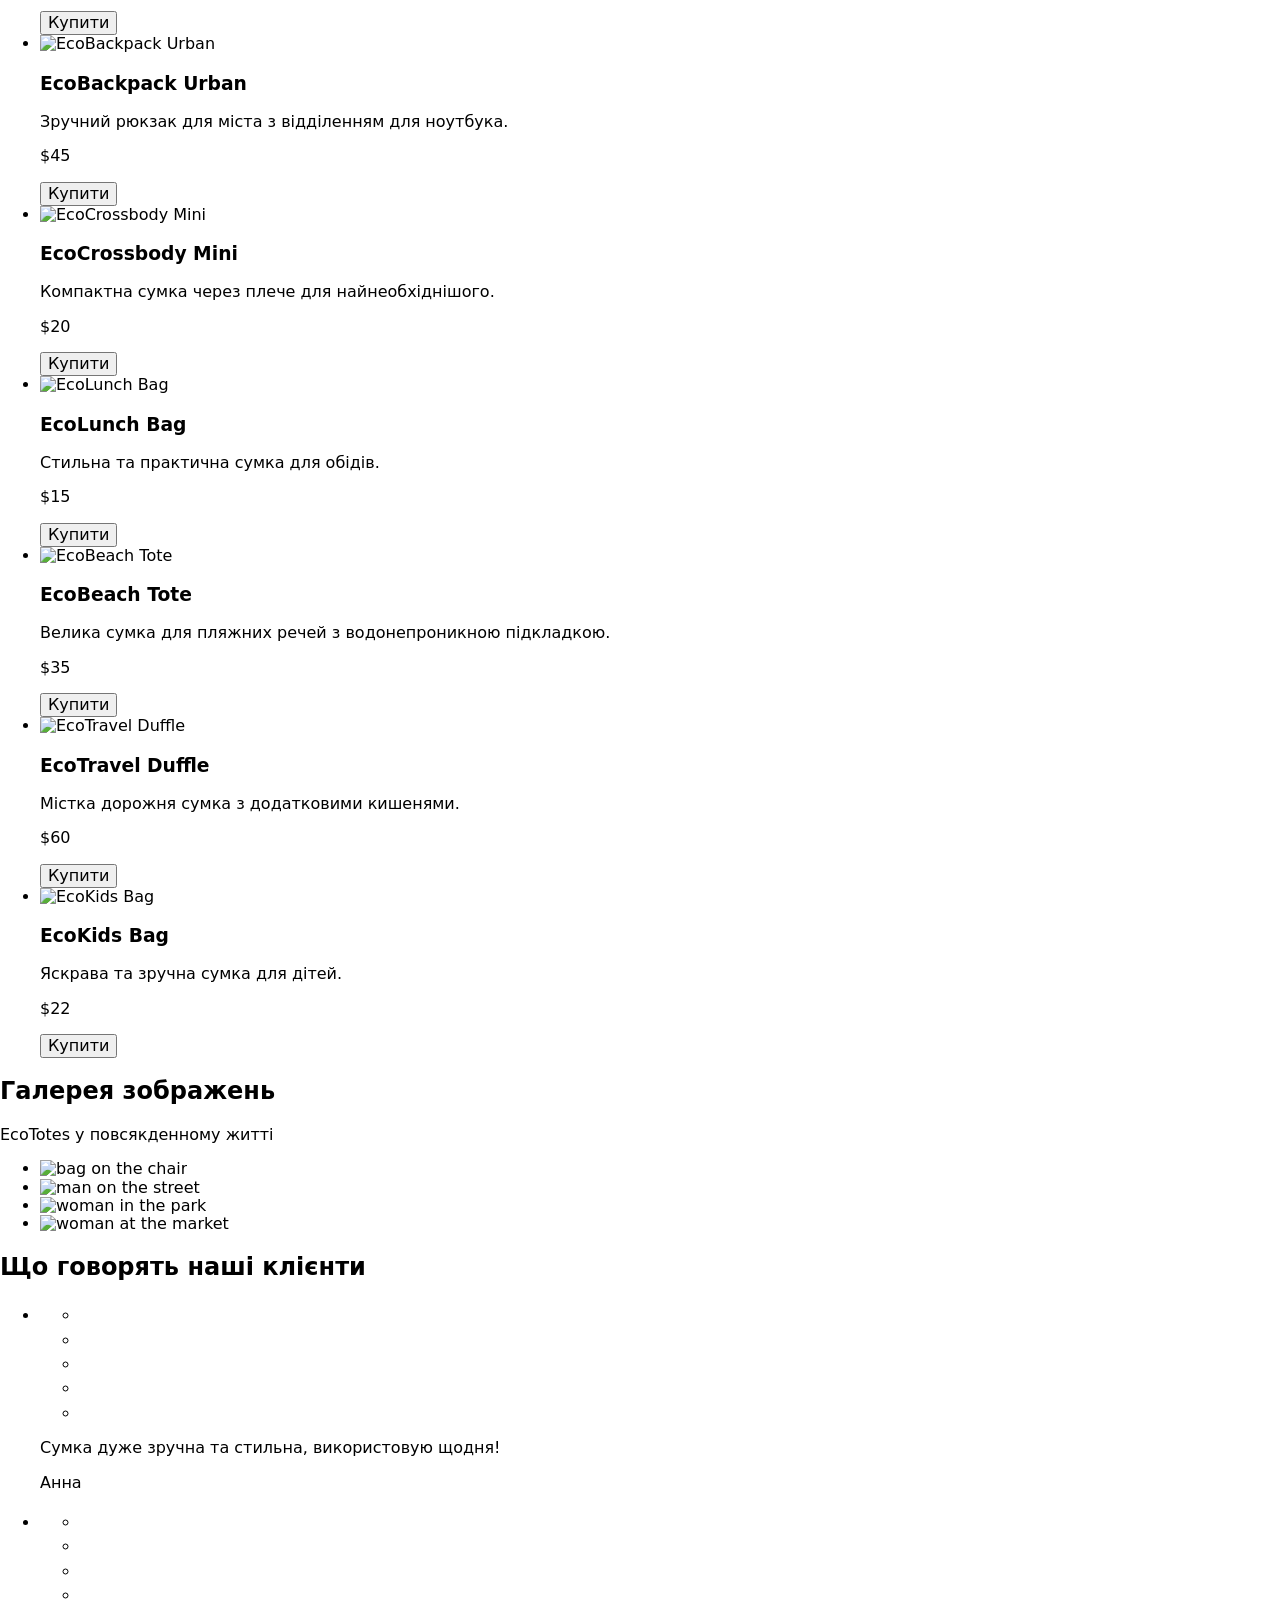
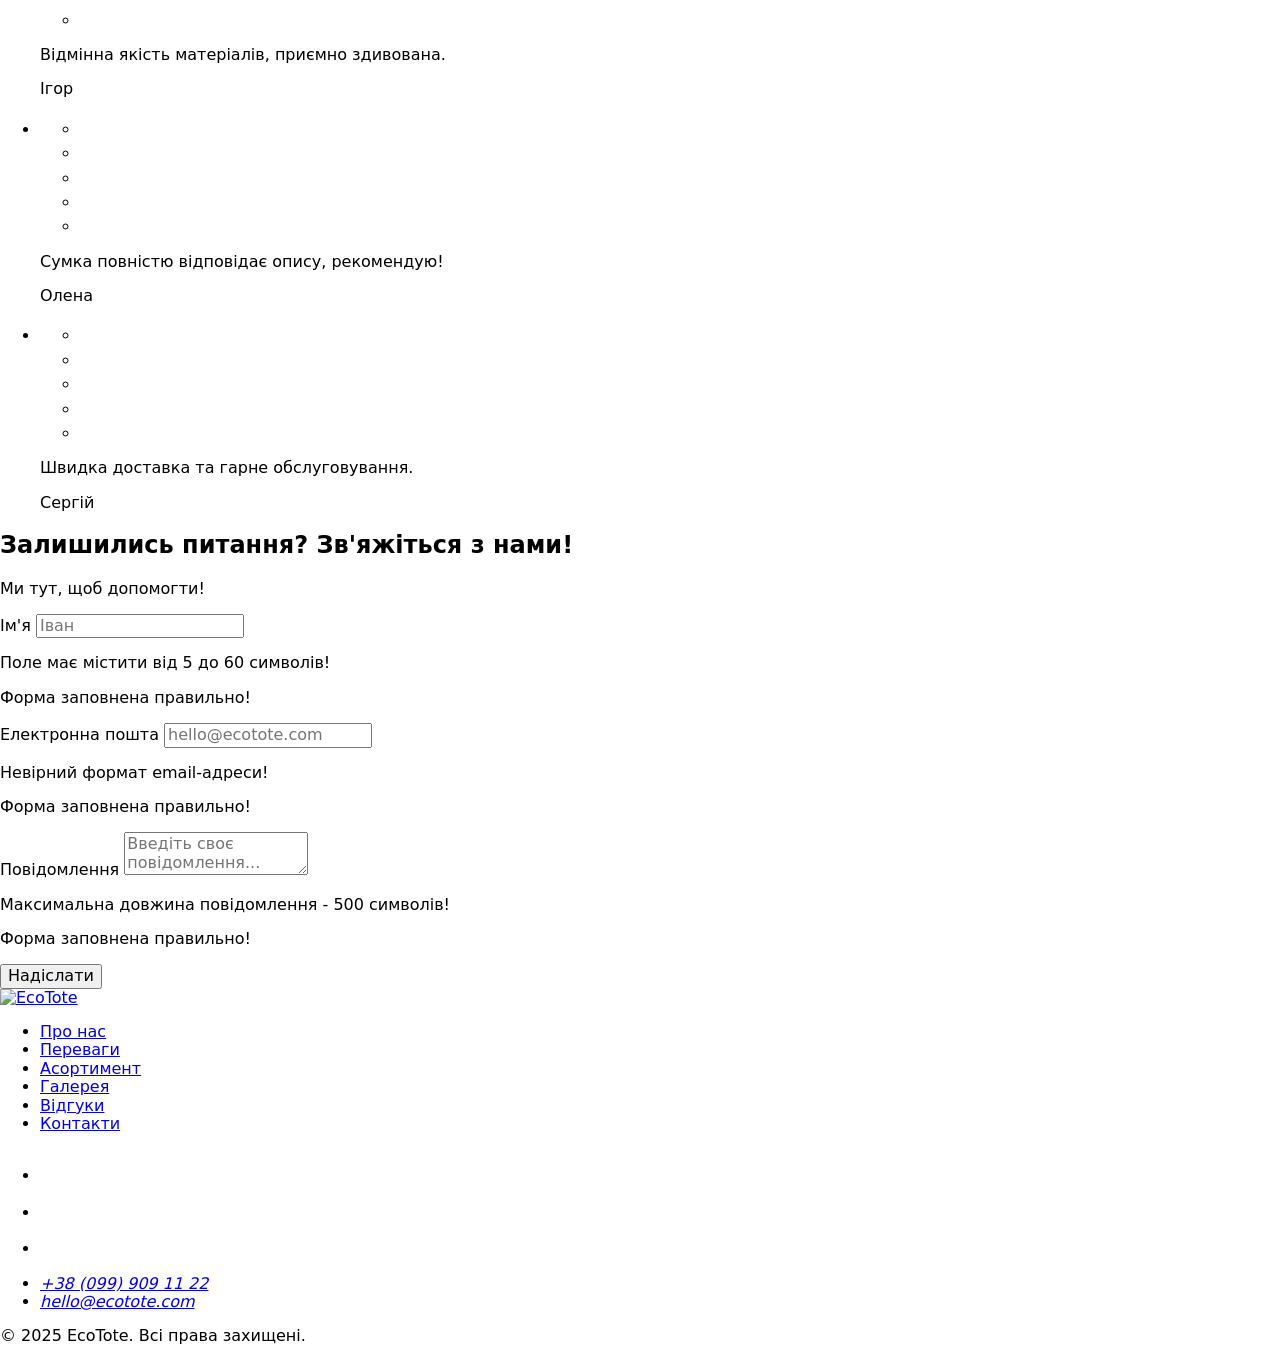
==== commit 6e60e6fa: "Deploying to gh-pages from @ Bogdan-uk/team-project@6fd174214d99b61792e88f9301dabdcaf5b0865d 🚀" ====
--- a/index.html
+++ b/index.html
@@ -22,7 +22,7 @@
     />
 
     <script type="module" crossorigin src="/team-project/index.js"></script>
-    <link rel="stylesheet" crossorigin href="/team-project/assets/index-Dglh2Ko8.css">
+    <link rel="stylesheet" crossorigin href="/team-project/assets/index-DTeeLqxO.css">
   </head>
   <body>
     <!-- Roma -->
@@ -664,7 +664,7 @@
   <div class="container support-container">
     <div class="support-form-container">
       <h2 class="support-title">Залишились питання? Зв'яжіться з нами!</h2>
-      <h3 class="support-subtitle">Ми тут, щоб допомогти!</h3>
+      <p class="support-text">Ми тут, щоб допомогти!</p>
       <form class="support-form">
         <div class="support-field">
           <label for="name" class="support-label">Ім'я</label>
@@ -678,7 +678,8 @@
             minlength="5"
             maxlength="64"
           />
-          <p class="text-invalid">Error text</p>
+          <p class="text-invalid">Поле має містити від 5 до 60 символів!</p>
+          <p class="text-valid">Форма заповнена правильно!</p>
         </div>
         <div class="support-field">
           <label for="email" class="support-label">Електронна пошта</label>
@@ -691,7 +692,8 @@
             required
             pattern="^[a-zA-Z0-9._%+-]+@[a-zA-Z0-9.-]+\.[a-zA-Z]{2,}$"
           />
-          <p class="text-invalid">Error text</p>
+          <p class="text-invalid">Невірний формат email-адреси!</p>
+          <p class="text-valid">Форма заповнена правильно!</p>
         </div>
         <div class="support-field">
           <label for="message" class="support-label">Повідомлення</label>
@@ -702,7 +704,10 @@
             placeholder="Введіть своє повідомлення..."
             maxlength="500"
           ></textarea>
-          <p class="text-invalid">Error text</p>
+          <p class="text-invalid">
+            Максимальна довжина повідомлення - 500 символів!
+          </p>
+          <p class="text-valid">Форма заповнена правильно!</p>
         </div>
         <button type="submit" class="support-btn">Надіслати</button>
       </form>
@@ -718,7 +723,7 @@
       <div class="container footer-container">
         <div class="footer-nav-unit">
           <nav class="footer-nav">
-            <a href="./index.html">
+            <a href="./index.html" class="footer-logo-link">
              <img src="/team-project/assets/logo-eco-DraU4ViI.svg" alt="EcoTote" class="footer-logo-icon"
              width="280" height="121"/>
             </a>
@@ -734,7 +739,7 @@
               <li class="footer-item">
                 <a class="footer-link" href="#reviews">Відгуки</a></li>
               <li class="footer-item">
-                <a class="footer-link" href="#contacts">Контакти</a></li>
+                <a class="footer-link" href="#support">Контакти</a></li>
             </ul>
           </nav>
 
@@ -764,11 +769,8 @@
             </li>
           </ul>
         </div>
-  
-            <div class="footer-divider"></div>
 
         <address class="footer-contact">
-          <div class="footer-contact-block">
             <ul class="footer-contact-list">
               <li class="footer-contact-item">
                 <a class="footer-contact-link" href="tel:+380999091122"
@@ -779,7 +781,6 @@
                   >hello@ecotote.com</a>
               </li>
             </ul>
-          </div>
           </address>
         
         <p class="copyright-text">© 2025 EcoTote. Всі права захищені.</p>
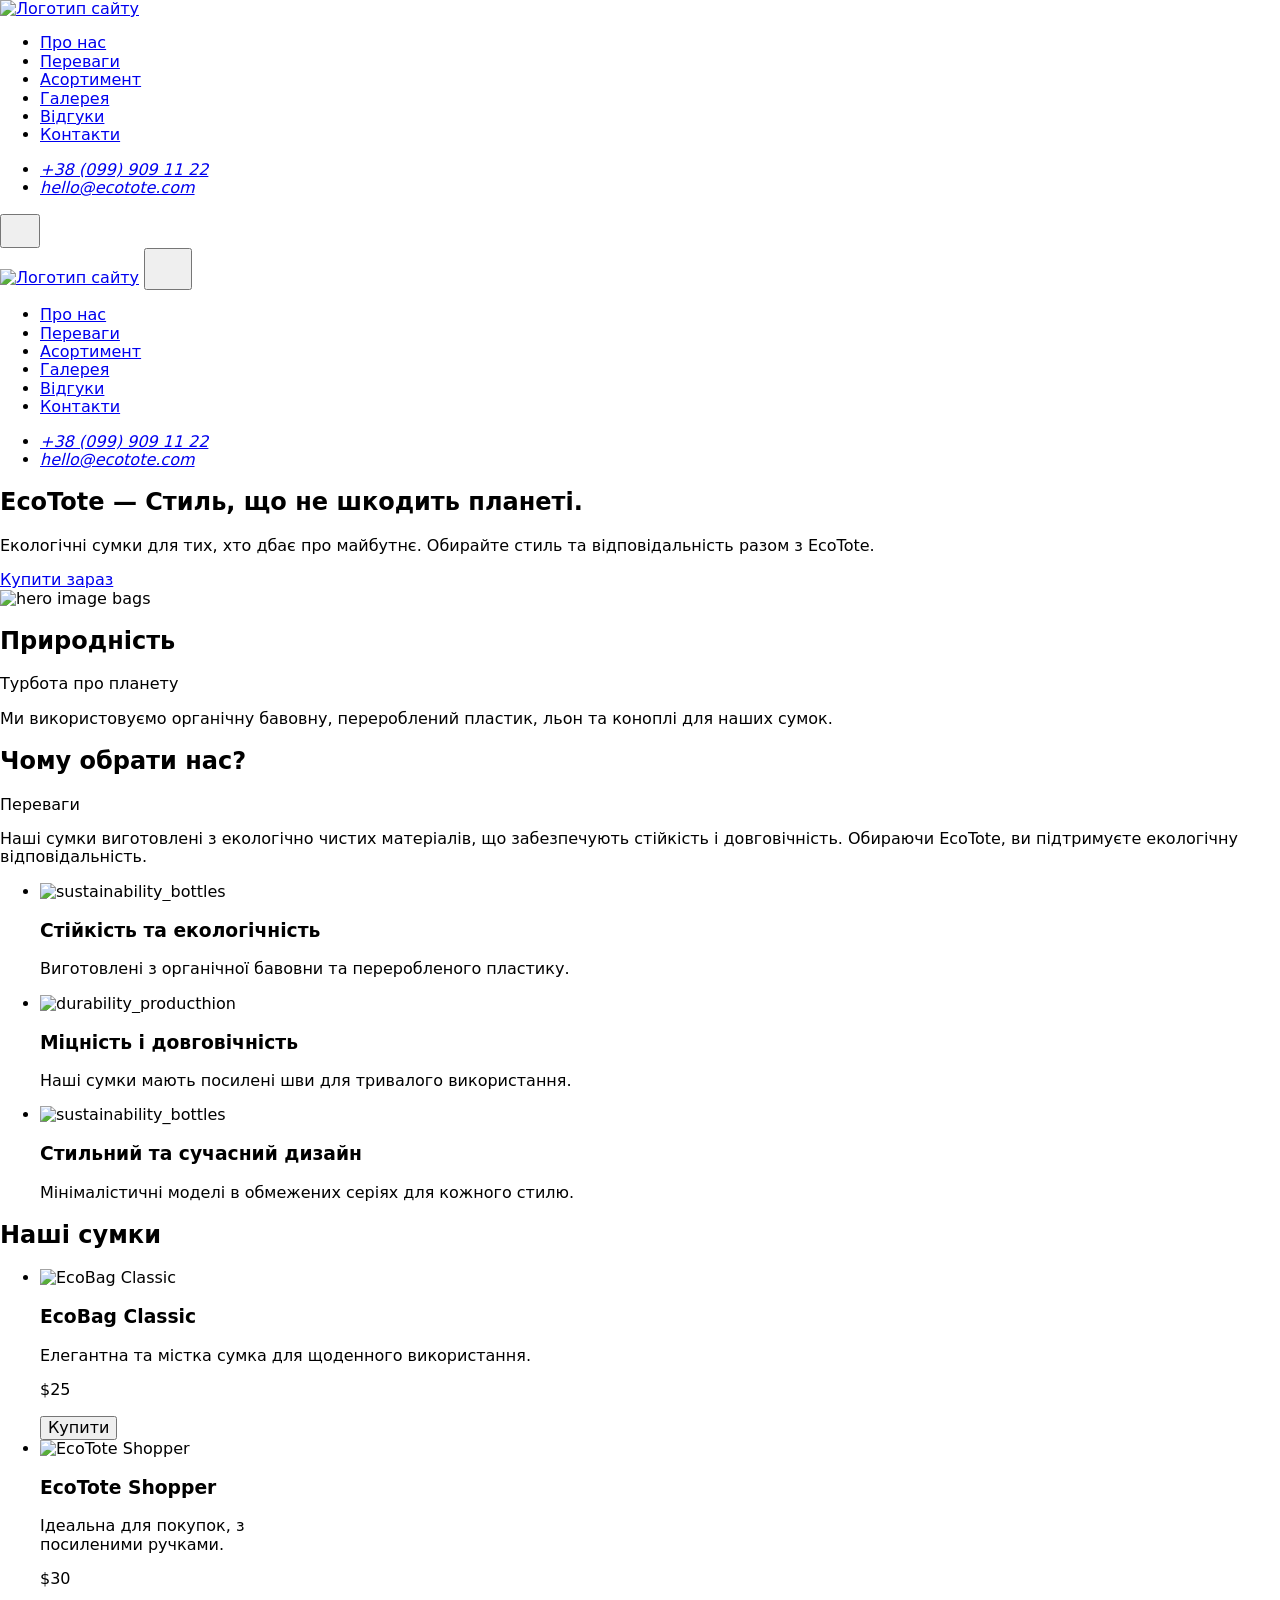
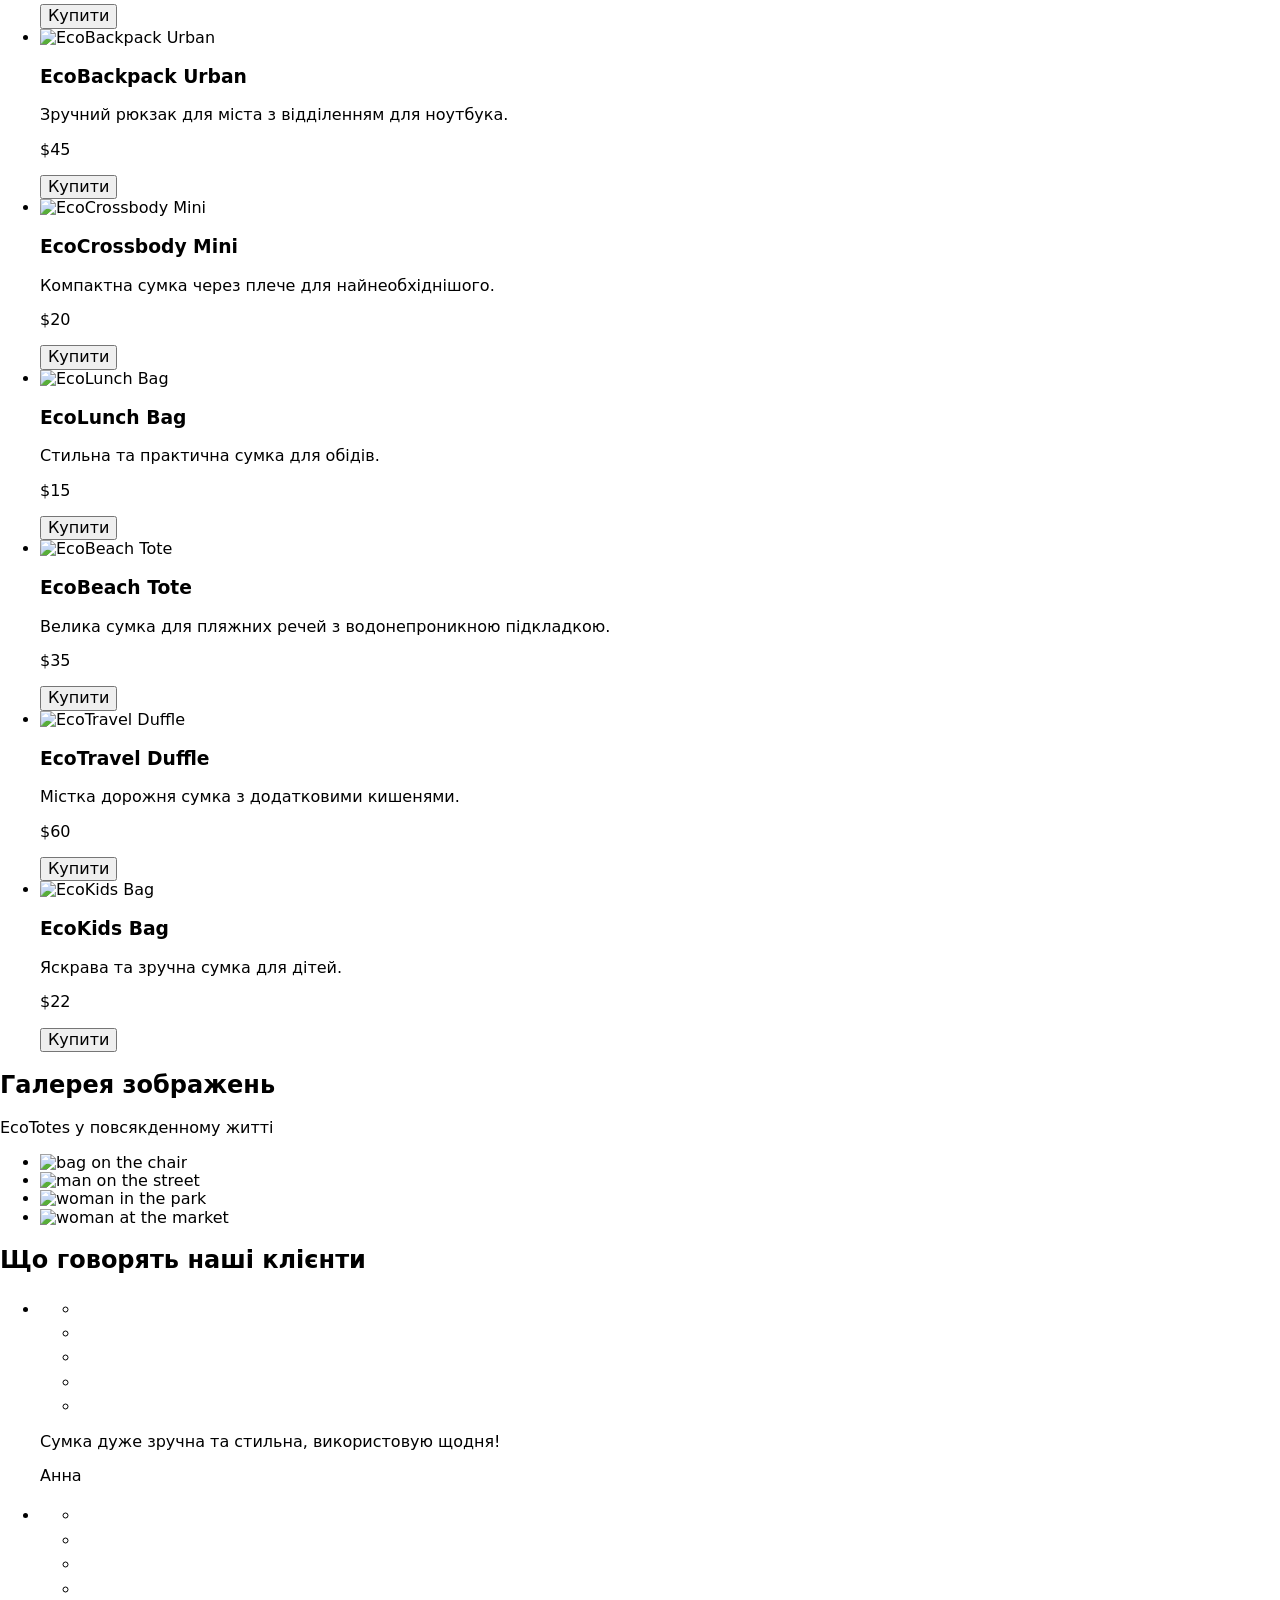
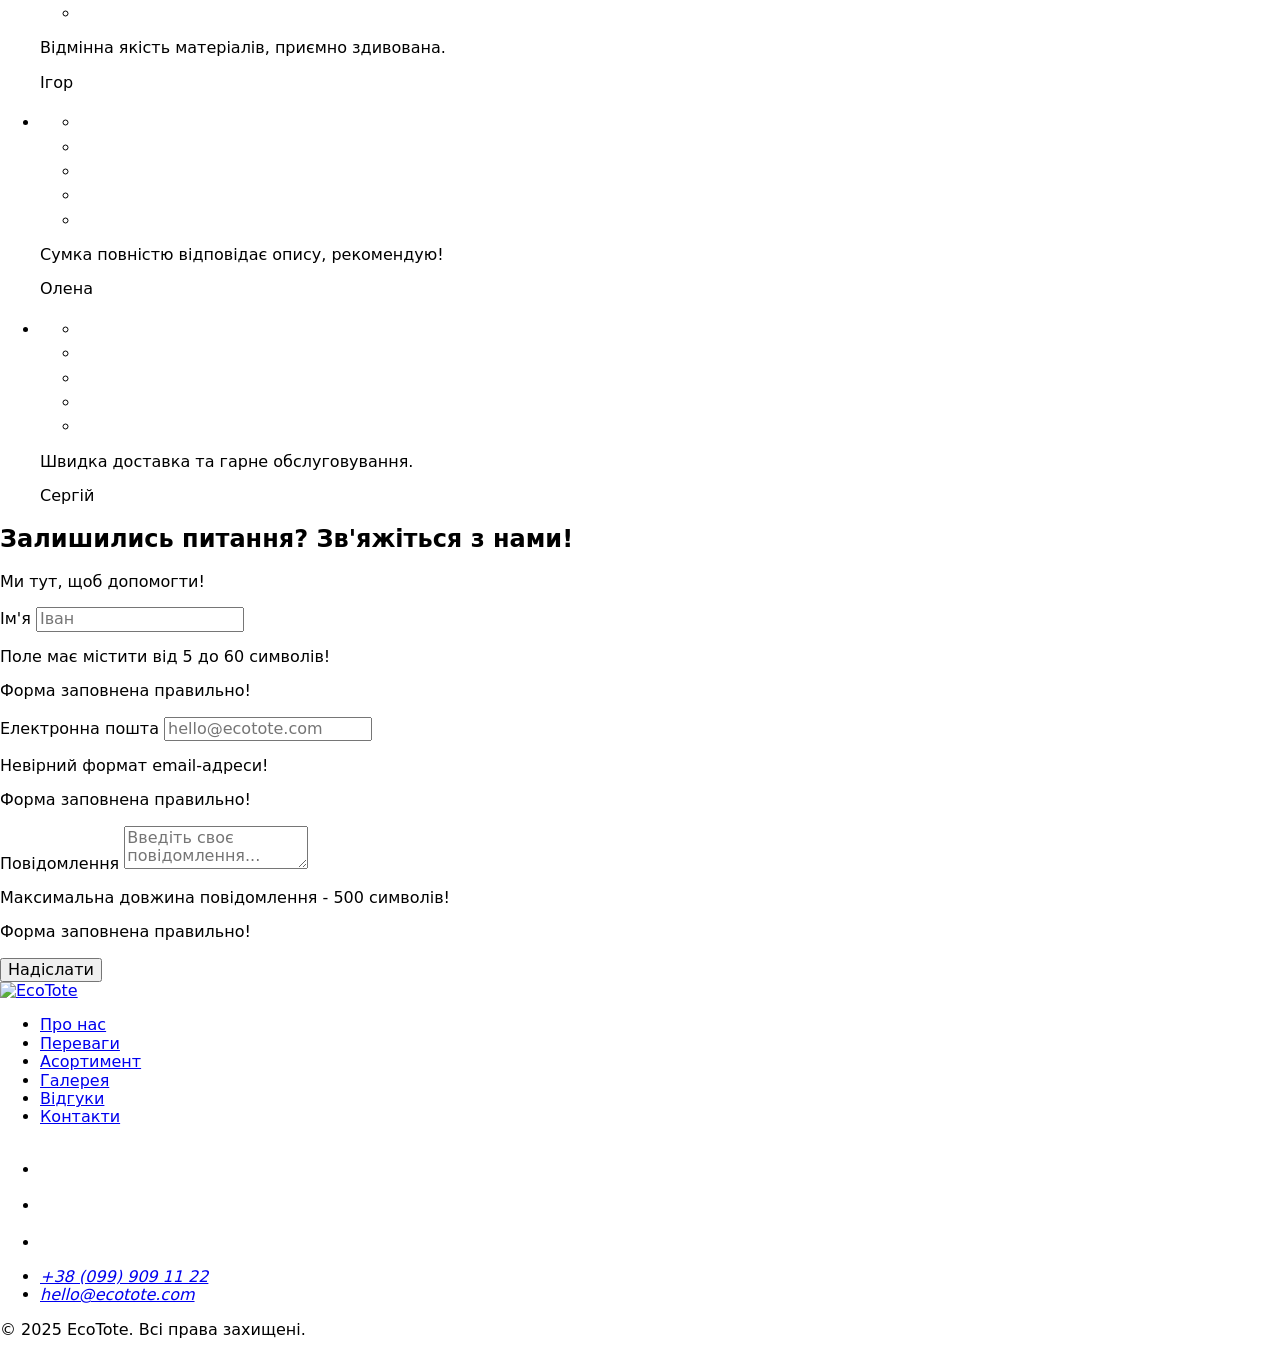
==== commit 0025c3a2: "Deploying to gh-pages from @ Bogdan-uk/team-project@1e8ecbc005a455d6bd2157e3d97e287163b3ee92 🚀" ====
--- a/index.html
+++ b/index.html
@@ -22,7 +22,7 @@
     />
 
     <script type="module" crossorigin src="/team-project/index.js"></script>
-    <link rel="stylesheet" crossorigin href="/team-project/assets/index-DTeeLqxO.css">
+    <link rel="stylesheet" crossorigin href="/team-project/assets/index-CqnjUlzg.css">
   </head>
   <body>
     <!-- Roma -->
@@ -140,8 +140,8 @@
 <section class="advantages" id="advantages">
     <div class="container">
         <div class="advantages_div_title">
-            <h3 class="advantages_title_main">Чому обрати нас?</h3>
-            <h6 class="advantages_title_litle">Переваги</h6>
+            <h2 class="advantages_title_main">Чому обрати нас?</h2>
+            <p class="advantages_title_litle">Переваги</p>
         </div>
         <p class="advantages_paragraf">Наші сумки виготовлені з екологічно чистих матеріалів, що забезпечують
             стійкість
@@ -153,7 +153,7 @@
                 <img class="advantages_img_blocks" src="/team-project/assets/advantages_bottles_1x-CgLt7l4X.jpg"
                     srcset="/team-project/assets/advantages_bottles_1x-CgLt7l4X.jpg 1x, /team-project/assets/advantages_bottles_2x-Cde2SaW8.jpg 2x"
                     alt="sustainability_bottles">
-                <h4 class="advantages_block_title">Стійкість та екологічність</h4>
+                <h3 class="advantages_block_title">Стійкість та екологічність</h3>
                 <p class="advantages_block_paragraf advantages_tablet_paragraf">Виготовлені з органічної бавовни
                     та переробленого
                     пластику.</p>
@@ -162,7 +162,7 @@
                 <img class="advantages_img_blocks" src="/team-project/assets/advantages_production_1x-DSd3YlAE.jpg"
                     srcset="/team-project/assets/advantages_production_1x-DSd3YlAE.jpg 1x, /team-project/assets/advantages_producthion_2x-C2Dcq1-Y.jpg 2x"
                     alt="durability_producthion">
-                <h4 class="advantages_block_title">Міцність і довговічність</h4>
+                <h3 class="advantages_block_title tablet_block_title">Міцність і довговічність</h3>
                 <p class="advantages_block_paragraf">Наші сумки мають посилені шви для тривалого використання.
                 </p>
             </li>
@@ -171,7 +171,7 @@
                     src="/team-project/assets/advantages_results_bags_1x-T5ttE_fK.jpg"
                     srcset="/team-project/assets/advantages_results_bags_1x-T5ttE_fK.jpg 1x, /team-project/assets/asvantages_results_bags_2x-B05tmuVz.jpg 2x"
                     alt="sustainability_bottles">
-                <h4 class="advantages_block_title">Стильний та сучасний дизайн</h4>
+                <h3 class="advantages_block_title">Стильний та сучасний дизайн</h3>
                 <p class="advantages_block_paragraf advantages_tablet_paragraf">Мінімалістичні моделі в
                     обмежених серіях для кожного стилю.
                 </p>
